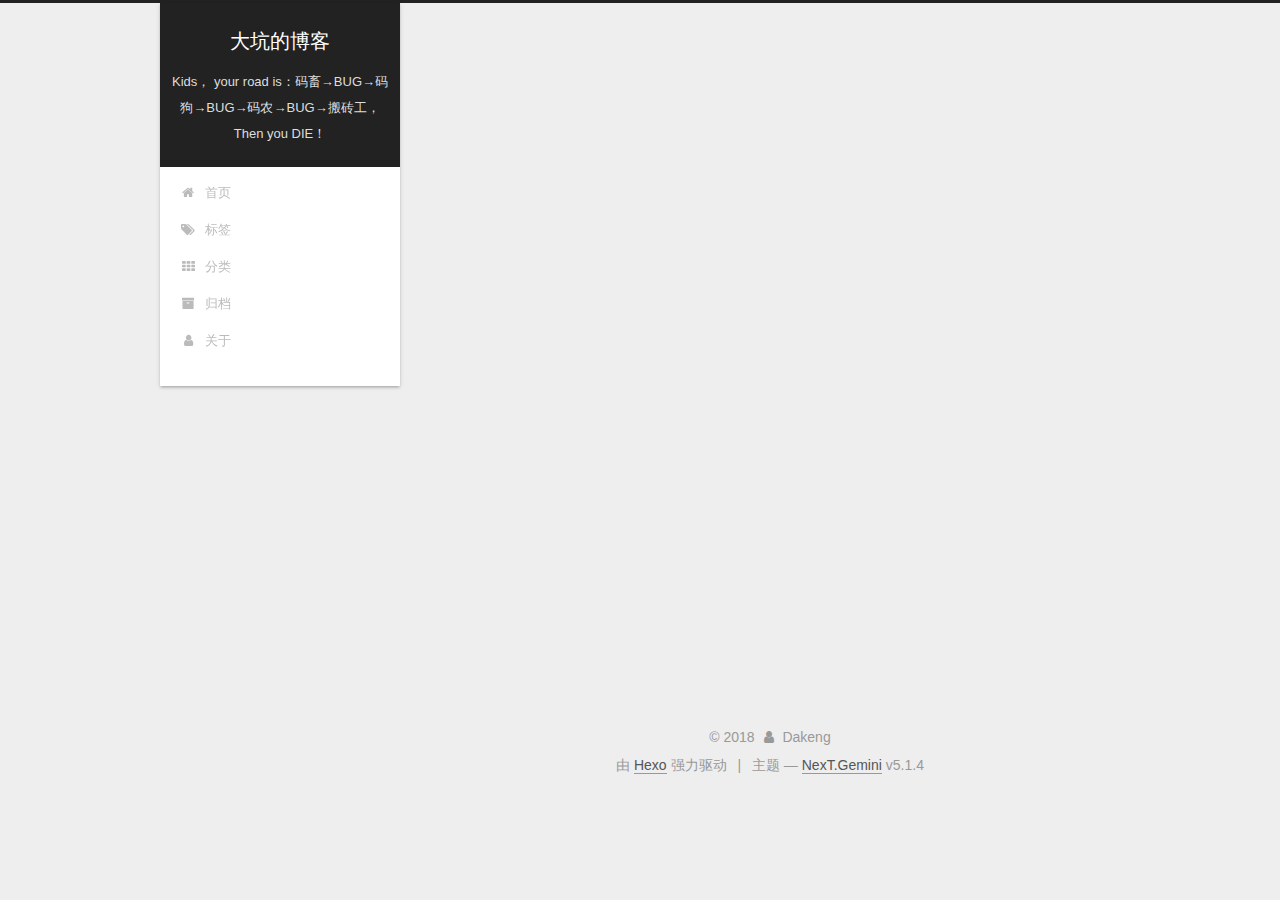
==== about/index.html @ 595e9d0f "Site updated: 2018-06-11 13:49:55" ====
<!DOCTYPE html>



  


<html class="theme-next gemini use-motion" lang="zh-Hans">
<head>
  <meta charset="UTF-8"/>
<meta http-equiv="X-UA-Compatible" content="IE=edge" />
<meta name="viewport" content="width=device-width, initial-scale=1, maximum-scale=1"/>
<meta name="theme-color" content="#222">









<meta http-equiv="Cache-Control" content="no-transform" />
<meta http-equiv="Cache-Control" content="no-siteapp" />
















  
  
  <link href="/lib/fancybox/source/jquery.fancybox.css?v=2.1.5" rel="stylesheet" type="text/css" />







<link href="/lib/font-awesome/css/font-awesome.min.css?v=4.6.2" rel="stylesheet" type="text/css" />

<link href="/css/main.css?v=5.1.4" rel="stylesheet" type="text/css" />


  <link rel="apple-touch-icon" sizes="180x180" href="/images/apple-touch-icon-next.png?v=5.1.4">


  <link rel="icon" type="image/png" sizes="32x32" href="/images/favicon-32x32-next.png?v=5.1.4">


  <link rel="icon" type="image/png" sizes="16x16" href="/images/favicon-16x16-next.png?v=5.1.4">


  <link rel="mask-icon" href="/images/logo.svg?v=5.1.4" color="#222">





  <meta name="keywords" content="Hexo, NexT" />




  


  <link rel="alternate" href="/atom.xml" title="大坑的博客" type="application/atom+xml" />






<meta name="keywords" content="MA→码">
<meta property="og:type" content="website">
<meta property="og:title" content="about">
<meta property="og:url" content="http://yoursite.com/about/index.html">
<meta property="og:site_name" content="大坑的博客">
<meta property="og:locale" content="zh-Hans">
<meta property="og:updated_time" content="2018-06-11T05:39:06.596Z">
<meta name="twitter:card" content="summary">
<meta name="twitter:title" content="about">



<script type="text/javascript" id="hexo.configurations">
  var NexT = window.NexT || {};
  var CONFIG = {
    root: '/',
    scheme: 'Gemini',
    version: '5.1.4',
    sidebar: {"position":"left","display":"post","offset":12,"b2t":false,"scrollpercent":false,"onmobile":false},
    fancybox: true,
    tabs: true,
    motion: {"enable":true,"async":false,"transition":{"post_block":"fadeIn","post_header":"slideDownIn","post_body":"slideDownIn","coll_header":"slideLeftIn","sidebar":"slideUpIn"}},
    duoshuo: {
      userId: '0',
      author: '博主'
    },
    algolia: {
      applicationID: '',
      apiKey: '',
      indexName: '',
      hits: {"per_page":10},
      labels: {"input_placeholder":"Search for Posts","hits_empty":"We didn't find any results for the search: ${query}","hits_stats":"${hits} results found in ${time} ms"}
    }
  };
</script>



  <link rel="canonical" href="http://yoursite.com/about/"/>





  <title>about | 大坑的博客</title>
  








</head>

<body itemscope itemtype="http://schema.org/WebPage" lang="zh-Hans">

  
  
    
  

  <div class="container sidebar-position-left page-post-detail">
    <div class="headband"></div>

    <header id="header" class="header" itemscope itemtype="http://schema.org/WPHeader">
      <div class="header-inner"><div class="site-brand-wrapper">
  <div class="site-meta ">
    

    <div class="custom-logo-site-title">
      <a href="/"  class="brand" rel="start">
        <span class="logo-line-before"><i></i></span>
        <span class="site-title">大坑的博客</span>
        <span class="logo-line-after"><i></i></span>
      </a>
    </div>
      
        <p class="site-subtitle">Kids， your road is：码畜→BUG→码狗→BUG→码农→BUG→搬砖工，Then you DIE！</p>
      
  </div>

  <div class="site-nav-toggle">
    <button>
      <span class="btn-bar"></span>
      <span class="btn-bar"></span>
      <span class="btn-bar"></span>
    </button>
  </div>
</div>

<nav class="site-nav">
  

  
    <ul id="menu" class="menu">
      
        
        <li class="menu-item menu-item-home">
          <a href="/" rel="section">
            
              <i class="menu-item-icon fa fa-fw fa-home"></i> <br />
            
            首页
          </a>
        </li>
      
        
        <li class="menu-item menu-item-tags">
          <a href="/tags" rel="section">
            
              <i class="menu-item-icon fa fa-fw fa-tags"></i> <br />
            
            标签
          </a>
        </li>
      
        
        <li class="menu-item menu-item-categories">
          <a href="/categories" rel="section">
            
              <i class="menu-item-icon fa fa-fw fa-th"></i> <br />
            
            分类
          </a>
        </li>
      
        
        <li class="menu-item menu-item-archives">
          <a href="/archives/" rel="section">
            
              <i class="menu-item-icon fa fa-fw fa-archive"></i> <br />
            
            归档
          </a>
        </li>
      
        
        <li class="menu-item menu-item-about">
          <a href="/about" rel="section">
            
              <i class="menu-item-icon fa fa-fw fa-user"></i> <br />
            
            关于
          </a>
        </li>
      

      
    </ul>
  

  
</nav>



 </div>
    </header>

    <main id="main" class="main">
      <div class="main-inner">
        <div class="content-wrap">
          <div id="content" class="content">
            

  <div id="posts" class="posts-expand">
    
    
    
    <div class="post-block page">
      <header class="post-header">

	<h1 class="post-title" itemprop="name headline">about</h1>



</header>

      
      
      
      <div class="post-body">
        
        
          
        
      </div>
      
      
      
    </div>
    
    
    
  </div>


          </div>
          


          

  
    <div class="comments" id="comments">
      
        <div id="gitment-container"></div>
      
    </div>

  



        </div>
        
          
  
  <div class="sidebar-toggle">
    <div class="sidebar-toggle-line-wrap">
      <span class="sidebar-toggle-line sidebar-toggle-line-first"></span>
      <span class="sidebar-toggle-line sidebar-toggle-line-middle"></span>
      <span class="sidebar-toggle-line sidebar-toggle-line-last"></span>
    </div>
  </div>

  <aside id="sidebar" class="sidebar">
    
    <div class="sidebar-inner">

      

      

      <section class="site-overview-wrap sidebar-panel sidebar-panel-active">
        <div class="site-overview">
          <div class="site-author motion-element" itemprop="author" itemscope itemtype="http://schema.org/Person">
            
              <img class="site-author-image" itemprop="image"
                src="/images/logo-header.png"
                alt="Dakeng" />
            
              <p class="site-author-name" itemprop="name">Dakeng</p>
              <p class="site-description motion-element" itemprop="description"></p>
          </div>

          <nav class="site-state motion-element">

            
              <div class="site-state-item site-state-posts">
              
                <a href="/archives/">
              
                  <span class="site-state-item-count">2</span>
                  <span class="site-state-item-name">日志</span>
                </a>
              </div>
            

            

            

          </nav>

          
            <div class="feed-link motion-element">
              <a href="/atom.xml" rel="alternate">
                <i class="fa fa-rss"></i>
                RSS
              </a>
            </div>
          

          
            <div class="links-of-author motion-element">
                
                  <span class="links-of-author-item">
                    <a href="https://github.com/jianglikun/" target="_blank" title="GitHub">
                      
                        <i class="fa fa-fw fa-github"></i>GitHub</a>
                  </span>
                
                  <span class="links-of-author-item">
                    <a href="thankyoulaojiang@163.com" target="_blank" title="E-Mail">
                      
                        <i class="fa fa-fw fa-envelope"></i>E-Mail</a>
                  </span>
                
            </div>
          

          
          

          
          

          

        </div>
      </section>

      

      

    </div>
  </aside>


        
      </div>
    </main>

    <footer id="footer" class="footer">
      <div class="footer-inner">
        <div class="copyright">&copy; <span itemprop="copyrightYear">2018</span>
  <span class="with-love">
    <i class="fa fa-user"></i>
  </span>
  <span class="author" itemprop="copyrightHolder">Dakeng</span>

  
</div>


  <div class="powered-by">由 <a class="theme-link" target="_blank" href="https://hexo.io">Hexo</a> 强力驱动</div>



  <span class="post-meta-divider">|</span>



  <div class="theme-info">主题 &mdash; <a class="theme-link" target="_blank" href="https://github.com/iissnan/hexo-theme-next">NexT.Gemini</a> v5.1.4</div>




        







        
      </div>
    </footer>

    
      <div class="back-to-top">
        <i class="fa fa-arrow-up"></i>
        
      </div>
    

    

  </div>

  

<script type="text/javascript">
  if (Object.prototype.toString.call(window.Promise) !== '[object Function]') {
    window.Promise = null;
  }
</script>









  












  
  
    <script type="text/javascript" src="/lib/jquery/index.js?v=2.1.3"></script>
  

  
  
    <script type="text/javascript" src="/lib/fastclick/lib/fastclick.min.js?v=1.0.6"></script>
  

  
  
    <script type="text/javascript" src="/lib/jquery_lazyload/jquery.lazyload.js?v=1.9.7"></script>
  

  
  
    <script type="text/javascript" src="/lib/velocity/velocity.min.js?v=1.2.1"></script>
  

  
  
    <script type="text/javascript" src="/lib/velocity/velocity.ui.min.js?v=1.2.1"></script>
  

  
  
    <script type="text/javascript" src="/lib/fancybox/source/jquery.fancybox.pack.js?v=2.1.5"></script>
  


  


  <script type="text/javascript" src="/js/src/utils.js?v=5.1.4"></script>

  <script type="text/javascript" src="/js/src/motion.js?v=5.1.4"></script>



  
  


  <script type="text/javascript" src="/js/src/affix.js?v=5.1.4"></script>

  <script type="text/javascript" src="/js/src/schemes/pisces.js?v=5.1.4"></script>



  
  <script type="text/javascript" src="/js/src/scrollspy.js?v=5.1.4"></script>
<script type="text/javascript" src="/js/src/post-details.js?v=5.1.4"></script>



  


  <script type="text/javascript" src="/js/src/bootstrap.js?v=5.1.4"></script>



  


  




	





  





  







<!-- LOCAL: You can save these files to your site and update links -->
    
        
        <link rel="stylesheet" href="https://aimingoo.github.io/gitmint/style/default.css">
        <script src="https://aimingoo.github.io/gitmint/dist/gitmint.browser.js"></script>
    
<!-- END LOCAL -->

    
      <style>
        a.gitment-editor-footer-tip { display: none; }
        .gitment-container.gitment-footer-container { display: none; }
      </style>
    

    
      <script type="text/javascript">
      function renderGitment(){
        var gitment = new Gitmint({
            id: window.location.pathname, 
            owner: 'jianglikun',
            repo: 'jianglikun.github.io',
            
            lang: "zh-Hans" || navigator.language || navigator.systemLanguage || navigator.userLanguage,
            
            oauth: {
            
            
                client_secret: '31dc654b27a78ee1be7b28fd92ef730d4f8dce0e',
            
                client_id: '66f93a54e32cdf18a67c'
            }});
        gitment.render('gitment-container');
      }

      
      renderGitment();
      
      </script>
    







  





  

  

  

  
  

  

  

  

</body>
</html>
---- css/main.css ----
/* normalize.css v3.0.2 | MIT License | git.io/normalize */
html {
  font-family: sans-serif; /* 1 */
  -ms-text-size-adjust: 100%; /* 2 */
  -webkit-text-size-adjust: 100%; /* 2 */
}
body {
  margin: 0;
}
article,
aside,
details,
figcaption,
figure,
footer,
header,
hgroup,
main,
menu,
nav,
section,
summary {
  display: block;
}
audio,
canvas,
progress,
video {
  display: inline-block; /* 1 */
  vertical-align: baseline; /* 2 */
}
audio:not([controls]) {
  display: none;
  height: 0;
}
[hidden],
template {
  display: none;
}
a {
  background-color: transparent;
}
a:active,
a:hover {
  outline: 0;
}
abbr[title] {
  border-bottom: 1px dotted;
}
b,
strong {
  font-weight: bold;
}
dfn {
  font-style: italic;
}
h1 {
  font-size: 2em;
  margin: 0.67em 0;
}
mark {
  background: #ff0;
  color: #000;
}
small {
  font-size: 80%;
}
sub,
sup {
  font-size: 75%;
  line-height: 0;
  position: relative;
  vertical-align: baseline;
}
sup {
  top: -0.5em;
}
sub {
  bottom: -0.25em;
}
img {
  border: 0;
}
svg:not(:root) {
  overflow: hidden;
}
figure {
  margin: 1em 40px;
}
hr {
  -moz-box-sizing: content-box;
  box-sizing: content-box;
  height: 0;
}
pre {
  overflow: auto;
}
code,
kbd,
pre,
samp {
  font-family: monospace, monospace;
  font-size: 1em;
}
button,
input,
optgroup,
select,
textarea {
  color: inherit; /* 1 */
  font: inherit; /* 2 */
  margin: 0; /* 3 */
}
button {
  overflow: visible;
}
button,
select {
  text-transform: none;
}
button,
html input[type="button"],
input[type="reset"],
input[type="submit"] {
  -webkit-appearance: button; /* 2 */
  cursor: pointer; /* 3 */
}
button[disabled],
html input[disabled] {
  cursor: default;
}
button::-moz-focus-inner,
input::-moz-focus-inner {
  border: 0;
  padding: 0;
}
input {
  line-height: normal;
}
input[type="checkbox"],
input[type="radio"] {
  box-sizing: border-box; /* 1 */
  padding: 0; /* 2 */
}
input[type="number"]::-webkit-inner-spin-button,
input[type="number"]::-webkit-outer-spin-button {
  height: auto;
}
input[type="search"] {
  -webkit-appearance: textfield; /* 1 */
  -moz-box-sizing: content-box;
  -webkit-box-sizing: content-box; /* 2 */
  box-sizing: content-box;
}
input[type="search"]::-webkit-search-cancel-button,
input[type="search"]::-webkit-search-decoration {
  -webkit-appearance: none;
}
fieldset {
  border: 1px solid #c0c0c0;
  margin: 0 2px;
  padding: 0.35em 0.625em 0.75em;
}
legend {
  border: 0; /* 1 */
  padding: 0; /* 2 */
}
textarea {
  overflow: auto;
}
optgroup {
  font-weight: bold;
}
table {
  border-collapse: collapse;
  border-spacing: 0;
}
td,
th {
  padding: 0;
}
::selection {
  background: #262a30;
  color: #fff;
}
body {
  position: relative;
  font-family: 'Lato', "PingFang SC", "Microsoft YaHei", sans-serif;
  font-size: 14px;
  line-height: 2;
  color: #555;
  background: #eee;
}
@media (max-width: 767px) {
  body {
    padding-right: 0 !important;
  }
}
@media (min-width: 768px) and (max-width: 991px) {
  body {
    padding-right: 0 !important;
  }
}
@media (min-width: 1600px) {
  body {
    font-size: 16px;
  }
}
h1,
h2,
h3,
h4,
h5,
h6 {
  margin: 0;
  padding: 0;
  font-weight: bold;
  line-height: 1.5;
  font-family: 'Lato', "PingFang SC", "Microsoft YaHei", sans-serif;
}
h2,
h3,
h4,
h5,
h6 {
  margin: 20px 0 15px;
}
h1 {
  font-size: 22px;
}
@media (max-width: 767px) {
  h1 {
    font-size: 18px;
  }
}
h2 {
  font-size: 20px;
}
@media (max-width: 767px) {
  h2 {
    font-size: 16px;
  }
}
h3 {
  font-size: 18px;
}
@media (max-width: 767px) {
  h3 {
    font-size: 14px;
  }
}
h4 {
  font-size: 16px;
}
@media (max-width: 767px) {
  h4 {
    font-size: 12px;
  }
}
h5 {
  font-size: 14px;
}
@media (max-width: 767px) {
  h5 {
    font-size: 10px;
  }
}
h6 {
  font-size: 12px;
}
@media (max-width: 767px) {
  h6 {
    font-size: 8px;
  }
}
p {
  margin: 0 0 20px 0;
}
a {
  color: #555;
  text-decoration: none;
  outline: none;
  border-bottom: 1px solid #999;
  word-wrap: break-word;
}
a:hover {
  color: #222;
  border-bottom-color: #222;
}
blockquote {
  margin: 0;
  padding: 0;
}
img {
  display: block;
  margin: auto;
  max-width: 100%;
  height: auto;
}
hr {
  margin: 40px 0;
  height: 3px;
  border: none;
  background-color: #ddd;
  background-image: repeating-linear-gradient(-45deg, #fff, #fff 4px, transparent 4px, transparent 8px);
}
blockquote {
  padding: 0 15px;
  color: #666;
  border-left: 4px solid #ddd;
}
blockquote cite::before {
  content: "-";
  padding: 0 5px;
}
dt {
  font-weight: 700;
}
dd {
  margin: 0;
  padding: 0;
}
kbd {
  border: 1px solid #ccc;
  border-radius: 0.2em;
  box-shadow: 0.1em 0.1em 0.2em rgba(0,0,0,0.1);
  background-color: #f9f9f9;
  font-family: inherit;
  background-image: -webkit-linear-gradient(top, #eee, #fff, #eee);
  padding: 0.1em 0.3em;
  white-space: nowrap;
}
.text-left {
  text-align: left;
}
.text-center {
  text-align: center;
}
.text-right {
  text-align: right;
}
.text-justify {
  text-align: justify;
}
.text-nowrap {
  white-space: nowrap;
}
.text-lowercase {
  text-transform: lowercase;
}
.text-uppercase {
  text-transform: uppercase;
}
.text-capitalize {
  text-transform: capitalize;
}
.center-block {
  display: block;
  margin-left: auto;
  margin-right: auto;
}
.clearfix:before,
.clearfix:after {
  content: " ";
  display: table;
}
.clearfix:after {
  clear: both;
}
.pullquote {
  width: 45%;
}
.pullquote.left {
  float: left;
  margin-left: 5px;
  margin-right: 10px;
}
.pullquote.right {
  float: right;
  margin-left: 10px;
  margin-right: 5px;
}
.affix.affix.affix {
  position: fixed;
}
.translation {
  margin-top: -20px;
  font-size: 14px;
  color: #999;
}
.scrollbar-measure {
  width: 100px;
  height: 100px;
  overflow: scroll;
  position: absolute;
  top: -9999px;
}
.use-motion .motion-element {
  opacity: 0;
}
table {
  margin: 20px 0;
  width: 100%;
  border-collapse: collapse;
  border-spacing: 0;
  border: 1px solid #ddd;
  font-size: 14px;
  table-layout: fixed;
  word-wrap: break-all;
}
table>tbody>tr:nth-of-type(odd) {
  background-color: #f9f9f9;
}
table>tbody>tr:hover {
  background-color: #f5f5f5;
}
caption,
th,
td {
  padding: 8px;
  text-align: left;
  vertical-align: middle;
  font-weight: normal;
}
th,
td {
  border-bottom: 3px solid #ddd;
  border-right: 1px solid #eee;
}
th {
  padding-bottom: 10px;
  font-weight: 700;
}
td {
  border-bottom-width: 1px;
}
html,
body {
  height: 100%;
}
.container {
  position: relative;
  min-height: 100%;
}
.header-inner {
  margin: 0 auto;
  padding: 100px 0 70px;
  width: calc(100% - 252px);
}
@media (min-width: 1600px) {
  .container .header-inner {
    width: 900px;
  }
}
.main {
  padding-bottom: 150px;
}
.main-inner {
  margin: 0 auto;
  width: calc(100% - 252px);
}
@media (min-width: 1600px) {
  .container .main-inner {
    width: 900px;
  }
}
.footer {
  position: absolute;
  left: 0;
  bottom: 0;
  width: 100%;
  min-height: 50px;
}
.footer-inner {
  box-sizing: border-box;
  margin: 20px auto;
  width: calc(100% - 252px);
}
@media (min-width: 1600px) {
  .container .footer-inner {
    width: 900px;
  }
}
pre,
.highlight {
  overflow: auto;
  margin: 20px 0;
  padding: 0;
  font-size: 13px;
  color: #c5c8c6;
  background: #1d1f21;
  line-height: 1.6;
}
pre,
code {
  font-family: consolas, Menlo, "PingFang SC", "Microsoft YaHei", monospace;
}
code {
  padding: 2px 4px;
  word-wrap: break-word;
  color: #555;
  background: #eee;
  border-radius: 3px;
  font-size: 13px;
}
pre {
  padding: 10px;
}
pre code {
  padding: 0;
  color: #c5c8c6;
  background: none;
  text-shadow: none;
}
.highlight {
  border-radius: 1px;
}
.highlight pre {
  border: none;
  margin: 0;
  padding: 10px 0;
}
.highlight table {
  margin: 0;
  width: auto;
  border: none;
}
.highlight td {
  border: none;
  padding: 0;
}
.highlight figcaption {
  font-size: 1em;
  color: #c5c8c6;
  line-height: 1em;
  margin-bottom: 1em;
}
.highlight figcaption:before,
.highlight figcaption:after {
  content: " ";
  display: table;
}
.highlight figcaption:after {
  clear: both;
}
.highlight figcaption a {
  float: right;
  color: #c5c8c6;
}
.highlight figcaption a:hover {
  border-bottom-color: #c5c8c6;
}
.highlight .gutter pre {
  padding-left: 10px;
  padding-right: 10px;
  color: #888f96;
  text-align: right;
  background-color: #000;
}
.highlight .code pre {
  width: 100%;
  padding-left: 10px;
  padding-right: 10px;
  background-color: #1d1f21;
}
.highlight .line {
  height: 20px;
}
.gutter {
  -webkit-user-select: none;
  -moz-user-select: none;
  -ms-user-select: none;
  user-select: none;
}
.gist table {
  width: auto;
}
.gist table td {
  border: none;
}
pre .deletion {
  background: #008000;
}
pre .addition {
  background: #800000;
}
pre .meta {
  color: #b294bb;
}
pre .comment {
  color: #969896;
}
pre .variable,
pre .attribute,
pre .tag,
pre .regexp,
pre .ruby .constant,
pre .xml .tag .title,
pre .xml .pi,
pre .xml .doctype,
pre .html .doctype,
pre .css .id,
pre .css .class,
pre .css .pseudo {
  color: #c66;
}
pre .number,
pre .preprocessor,
pre .built_in,
pre .literal,
pre .params,
pre .constant,
pre .command {
  color: #de935f;
}
pre .ruby .class .title,
pre .css .rules .attribute,
pre .string,
pre .value,
pre .inheritance,
pre .header,
pre .ruby .symbol,
pre .xml .cdata,
pre .special,
pre .number,
pre .formula {
  color: #b5bd68;
}
pre .title,
pre .css .hexcolor {
  color: #8abeb7;
}
pre .function,
pre .python .decorator,
pre .python .title,
pre .ruby .function .title,
pre .ruby .title .keyword,
pre .perl .sub,
pre .javascript .title,
pre .coffeescript .title {
  color: #81a2be;
}
pre .keyword,
pre .javascript .function {
  color: #b294bb;
}
.full-image.full-image.full-image.full-image {
  border: none;
  max-width: 100%;
  width: auto;
  margin: 20px auto 25px;
}
@media (min-width: 992px) {
  .full-image.full-image.full-image.full-image {
    max-width: none;
    width: 118%;
    margin: 0 -9%;
  }
}
.blockquote-center,
.page-home .post-type-quote blockquote,
.page-post-detail .post-type-quote blockquote {
  position: relative;
  margin: 40px 0;
  padding: 0;
  border-left: none;
  text-align: center;
}
.blockquote-center::before,
.page-home .post-type-quote blockquote::before,
.page-post-detail .post-type-quote blockquote::before,
.blockquote-center::after,
.page-home .post-type-quote blockquote::after,
.page-post-detail .post-type-quote blockquote::after {
  position: absolute;
  content: ' ';
  display: block;
  width: 100%;
  height: 24px;
  opacity: 0.2;
  background-repeat: no-repeat;
  background-position: 0 -6px;
  background-size: 22px 22px;
}
.blockquote-center::before,
.page-home .post-type-quote blockquote::before,
.page-post-detail .post-type-quote blockquote::before {
  top: -20px;
  background-image: url("../images/quote-l.svg");
  border-top: 1px solid #ccc;
}
.blockquote-center::after,
.page-home .post-type-quote blockquote::after,
.page-post-detail .post-type-quote blockquote::after {
  bottom: -20px;
  background-image: url("../images/quote-r.svg");
  border-bottom: 1px solid #ccc;
  background-position: 100% 8px;
}
.blockquote-center p,
.page-home .post-type-quote blockquote p,
.page-post-detail .post-type-quote blockquote p,
.blockquote-center div,
.page-home .post-type-quote blockquote div,
.page-post-detail .post-type-quote blockquote div {
  text-align: center;
}
.post .post-body .group-picture img {
  box-sizing: border-box;
  padding: 0 3px;
  border: none;
}
.post .group-picture-row {
  overflow: hidden;
  margin-top: 6px;
}
.post .group-picture-row:first-child {
  margin-top: 0;
}
.post .group-picture-column {
  float: left;
}
.page-post-detail .post-body .group-picture-column {
  float: none;
  margin-top: 10px;
  width: auto !important;
}
.page-post-detail .post-body .group-picture-column img {
  margin: 0 auto;
}
.page-archive .group-picture-container {
  overflow: hidden;
}
.page-archive .group-picture-row {
  float: left;
}
.page-archive .group-picture-row:first-child {
  margin-top: 6px;
}
.page-archive .group-picture-column {
  max-width: 150px;
  max-height: 150px;
}
.post-body .note {
  position: relative;
  padding: 15px;
  margin-bottom: 20px;
  border: 1px solid #eee;
  border-left-width: 5px;
  border-radius: 3px;
}
.post-body .note h2,
.post-body .note h3,
.post-body .note h4,
.post-body .note h5,
.post-body .note h6 {
  margin-top: 0;
  margin-bottom: 0;
  border-bottom: initial;
  padding-top: 0 !important;
}
.post-body .note p:first-child,
.post-body .note ul:first-child,
.post-body .note ol:first-child,
.post-body .note table:first-child,
.post-body .note pre:first-child,
.post-body .note blockquote:first-child {
  margin-top: 0;
}
.post-body .note p:last-child,
.post-body .note ul:last-child,
.post-body .note ol:last-child,
.post-body .note table:last-child,
.post-body .note pre:last-child,
.post-body .note blockquote:last-child {
  margin-bottom: 0;
}
.post-body .note.default {
  border-left-color: #777;
}
.post-body .note.default h2,
.post-body .note.default h3,
.post-body .note.default h4,
.post-body .note.default h5,
.post-body .note.default h6 {
  color: #777;
}
.post-body .note.primary {
  border-left-color: #6f42c1;
}
.post-body .note.primary h2,
.post-body .note.primary h3,
.post-body .note.primary h4,
.post-body .note.primary h5,
.post-body .note.primary h6 {
  color: #6f42c1;
}
.post-body .note.info {
  border-left-color: #428bca;
}
.post-body .note.info h2,
.post-body .note.info h3,
.post-body .note.info h4,
.post-body .note.info h5,
.post-body .note.info h6 {
  color: #428bca;
}
.post-body .note.success {
  border-left-color: #5cb85c;
}
.post-body .note.success h2,
.post-body .note.success h3,
.post-body .note.success h4,
.post-body .note.success h5,
.post-body .note.success h6 {
  color: #5cb85c;
}
.post-body .note.warning {
  border-left-color: #f0ad4e;
}
.post-body .note.warning h2,
.post-body .note.warning h3,
.post-body .note.warning h4,
.post-body .note.warning h5,
.post-body .note.warning h6 {
  color: #f0ad4e;
}
.post-body .note.danger {
  border-left-color: #d9534f;
}
.post-body .note.danger h2,
.post-body .note.danger h3,
.post-body .note.danger h4,
.post-body .note.danger h5,
.post-body .note.danger h6 {
  color: #d9534f;
}
.post-body .label {
  display: inline;
  padding: 0 2px;
  white-space: nowrap;
}
.post-body .label.default {
  background-color: #f0f0f0;
}
.post-body .label.primary {
  background-color: #efe6f7;
}
.post-body .label.info {
  background-color: #e5f2f8;
}
.post-body .label.success {
  background-color: #e7f4e9;
}
.post-body .label.warning {
  background-color: #fcf6e1;
}
.post-body .label.danger {
  background-color: #fae8eb;
}
.post-body .tabs {
  position: relative;
  display: block;
  margin-bottom: 20px;
  padding-top: 10px;
}
.post-body .tabs ul.nav-tabs {
  margin: 0;
  padding: 0;
  display: flex;
  margin-bottom: -1px;
}
@media (max-width: 413px) {
  .post-body .tabs ul.nav-tabs {
    display: block;
    margin-bottom: 5px;
  }
}
.post-body .tabs ul.nav-tabs li.tab {
  list-style-type: none !important;
  margin: 0 0.25em 0 0;
  border-top: 3px solid transparent;
  border-left: 1px solid transparent;
  border-right: 1px solid transparent;
}
@media (max-width: 413px) {
  .post-body .tabs ul.nav-tabs li.tab {
    margin: initial;
    border-top: 1px solid transparent;
    border-left: 3px solid transparent;
    border-right: 1px solid transparent;
    border-bottom: 1px solid transparent;
  }
}
.post-body .tabs ul.nav-tabs li.tab a {
  outline: 0;
  border-bottom: initial;
  display: block;
  line-height: 1.8em;
  padding: 0.25em 0.75em;
  transition-duration: 0.2s;
  transition-timing-function: ease-out;
  transition-delay: 0s;
}
.post-body .tabs ul.nav-tabs li.tab a i {
  width: 1.285714285714286em;
}
.post-body .tabs ul.nav-tabs li.tab.active {
  border-top: 3px solid #fc6423;
  border-left: 1px solid #ddd;
  border-right: 1px solid #ddd;
  background-color: #fff;
}
@media (max-width: 413px) {
  .post-body .tabs ul.nav-tabs li.tab.active {
    border-top: 1px solid #ddd;
    border-left: 3px solid #fc6423;
    border-right: 1px solid #ddd;
    border-bottom: 1px solid #ddd;
  }
}
.post-body .tabs ul.nav-tabs li.tab.active a {
  cursor: default;
  color: #555;
}
.post-body .tabs .tab-content {
  background-color: #fff;
}
.post-body .tabs .tab-content .tab-pane {
  border: 1px solid #ddd;
  padding: 20px 20px 0 20px;
}
.post-body .tabs .tab-content .tab-pane:not(.active) {
  display: none !important;
}
.post-body .tabs .tab-content .tab-pane.active {
  display: block !important;
}
.btn {
  display: inline-block;
  padding: 0 20px;
  font-size: 14px;
  color: #555;
  background: #fff;
  border: 2px solid #555;
  text-decoration: none;
  border-radius: 2px;
  transition-property: background-color;
  transition-duration: 0.2s;
  transition-timing-function: ease-in-out;
  transition-delay: 0s;
  line-height: 2;
}
.btn:hover {
  border-color: #222;
  color: #fff;
  background: #222;
}
.btn +.btn {
  margin: 0 0 8px 8px;
}
.btn .fa-fw {
  width: 1.285714285714286em;
  text-align: left;
}
.btn-bar {
  display: block;
  width: 22px;
  height: 2px;
  background: #555;
  border-radius: 1px;
}
.btn-bar+.btn-bar {
  margin-top: 4px;
}
.pagination {
  margin: 120px 0 40px;
  text-align: center;
  border-top: 1px solid #eee;
}
.page-number-basic,
.pagination .prev,
.pagination .next,
.pagination .page-number,
.pagination .space {
  display: inline-block;
  position: relative;
  top: -1px;
  margin: 0 10px;
  padding: 0 11px;
}
@media (max-width: 767px) {
  .page-number-basic,
  .pagination .prev,
  .pagination .next,
  .pagination .page-number,
  .pagination .space {
    margin: 0 5px;
  }
}
.pagination .prev,
.pagination .next,
.pagination .page-number {
  border-bottom: 0;
  border-top: 1px solid #eee;
  transition-property: border-color;
  transition-duration: 0.2s;
  transition-timing-function: ease-in-out;
  transition-delay: 0s;
}
.pagination .prev:hover,
.pagination .next:hover,
.pagination .page-number:hover {
  border-top-color: #222;
}
.pagination .space {
  padding: 0;
  margin: 0;
}
.pagination .prev {
  margin-left: 0;
}
.pagination .next {
  margin-right: 0;
}
.pagination .page-number.current {
  color: #fff;
  background: #ccc;
  border-top-color: #ccc;
}
@media (max-width: 767px) {
  .pagination {
    border-top: none;
  }
  .pagination .prev,
  .pagination .next,
  .pagination .page-number {
    margin-bottom: 10px;
    border-top: 0;
    border-bottom: 1px solid #eee;
    padding: 0 10px;
  }
  .pagination .prev:hover,
  .pagination .next:hover,
  .pagination .page-number:hover {
    border-bottom-color: #222;
  }
}
.comments {
  margin: 60px 20px 0;
}
.tag-cloud {
  text-align: center;
}
.tag-cloud a {
  display: inline-block;
  margin: 10px;
}
.back-to-top {
  box-sizing: border-box;
  position: fixed;
  bottom: -100px;
  right: 30px;
  z-index: 1050;
  padding: 0 6px;
  width: 24px;
  background: #222;
  font-size: 12px;
  opacity: 0.6;
  color: #fff;
  cursor: pointer;
  text-align: center;
  -webkit-transform: translateZ(0);
  transition-property: bottom;
  transition-duration: 0.2s;
  transition-timing-function: ease-in-out;
  transition-delay: 0s;
}
@media (min-width: 768px) and (max-width: 991px) {
  .back-to-top {
    display: none !important;
  }
}
@media (max-width: 767px) {
  .back-to-top {
    display: none !important;
  }
}
.back-to-top.back-to-top-on {
  bottom: 30px;
}
.header {
  background: transparent;
}
.header-inner {
  position: relative;
}
.headband {
  height: 3px;
  background: #222;
}
.site-meta {
  margin: 0;
  text-align: center;
}
@media (max-width: 767px) {
  .site-meta {
    text-align: center;
  }
}
.brand {
  position: relative;
  display: inline-block;
  padding: 0 40px;
  color: #fff;
  background: #222;
  border-bottom: none;
}
.brand:hover {
  color: #fff;
}
.logo {
  display: inline-block;
  margin-right: 5px;
  line-height: 36px;
  vertical-align: top;
}
.site-title {
  display: inline-block;
  vertical-align: top;
  line-height: 36px;
  font-size: 20px;
  font-weight: normal;
  font-family: 'Lato', "PingFang SC", "Microsoft YaHei", sans-serif;
}
.site-subtitle {
  margin-top: 10px;
  font-size: 13px;
  color: #ddd;
}
.use-motion .brand {
  opacity: 0;
}
.use-motion .logo,
.use-motion .site-title,
.use-motion .site-subtitle {
  opacity: 0;
  position: relative;
  top: -10px;
}
.site-nav-toggle {
  display: none;
  position: absolute;
  top: 10px;
  left: 10px;
}
@media (max-width: 767px) {
  .site-nav-toggle {
    display: block;
  }
}
.site-nav-toggle button {
  margin-top: 2px;
  padding: 9px 10px;
  background: transparent;
  border: none;
}
@media (max-width: 767px) {
  .site-nav {
    display: none;
    margin: 0 -10px;
    padding: 0 10px;
    clear: both;
    border-top: 1px solid #ddd;
  }
}
@media (min-width: 768px) and (max-width: 991px) {
  .site-nav {
    display: block !important;
  }
}
@media (min-width: 992px) {
  .site-nav {
    display: block !important;
  }
}
.menu {
  margin-top: 20px;
  padding-left: 0;
  text-align: center;
}
.menu .menu-item {
  display: inline-block;
  margin: 0 10px;
  list-style: none;
}
@media screen and (max-width: 767px) {
  .menu .menu-item {
    margin-top: 10px;
  }
}
.menu .menu-item a {
  display: block;
  font-size: 13px;
  line-height: inherit;
  border-bottom: 1px solid transparent;
  transition-property: border-color;
  transition-duration: 0.2s;
  transition-timing-function: ease-in-out;
  transition-delay: 0s;
}
.menu .menu-item a:hover,
.menu-item-active a {
  border-bottom-color: #222;
}
.menu .menu-item .fa {
  margin-right: 5px;
}
.use-motion .menu-item {
  opacity: 0;
}
.post-body {
  font-family: 'Lato', "PingFang SC", "Microsoft YaHei", sans-serif;
}
@media (max-width: 767px) {
  .post-body {
    word-break: break-word;
  }
}
.post-body .fancybox img {
  display: block !important;
  margin: 0 auto;
  cursor: pointer;
  cursor: zoom-in;
  cursor: -webkit-zoom-in;
}
.post-body .image-caption,
.post-body .figure .caption {
  margin: -20px auto 15px;
  text-align: center;
  font-size: 14px;
  color: #999;
  font-weight: bold;
  line-height: 1;
}
.post-sticky-flag {
  display: inline-block;
  font-size: 16px;
  -ms-transform: rotate(30deg);
  -webkit-transform: rotate(30deg);
  -moz-transform: rotate(30deg);
  -ms-transform: rotate(30deg);
  -o-transform: rotate(30deg);
  transform: rotate(30deg);
}
.use-motion .post-block,
.use-motion .pagination,
.use-motion .comments {
  opacity: 0;
}
.use-motion .post-header {
  opacity: 0;
}
.use-motion .post-body {
  opacity: 0;
}
.use-motion .collection-title {
  opacity: 0;
}
.posts-expand {
  padding-top: 40px;
}
@media (max-width: 767px) {
  .posts-expand {
    margin: 0 20px;
  }
  .post-body pre .gutter pre {
    padding-right: 10px;
  }
  .post-body .highlight {
    margin-left: 0px;
    margin-right: 0px;
    padding: 0;
  }
  .post-body .highlight .gutter pre {
    padding-right: 10px;
  }
}
@media (min-width: 992px) {
  .posts-expand .post-body {
    text-align: justify;
  }
}
.posts-expand .post-body h2,
.posts-expand .post-body h3,
.posts-expand .post-body h4,
.posts-expand .post-body h5,
.posts-expand .post-body h6 {
  padding-top: 10px;
}
.posts-expand .post-body h2 .header-anchor,
.posts-expand .post-body h3 .header-anchor,
.posts-expand .post-body h4 .header-anchor,
.posts-expand .post-body h5 .header-anchor,
.posts-expand .post-body h6 .header-anchor {
  float: right;
  margin-left: 10px;
  color: #ccc;
  border-bottom-style: none;
  visibility: hidden;
}
.posts-expand .post-body h2 .header-anchor:hover,
.posts-expand .post-body h3 .header-anchor:hover,
.posts-expand .post-body h4 .header-anchor:hover,
.posts-expand .post-body h5 .header-anchor:hover,
.posts-expand .post-body h6 .header-anchor:hover {
  color: inherit;
}
.posts-expand .post-body h2:hover .header-anchor,
.posts-expand .post-body h3:hover .header-anchor,
.posts-expand .post-body h4:hover .header-anchor,
.posts-expand .post-body h5:hover .header-anchor,
.posts-expand .post-body h6:hover .header-anchor {
  visibility: visible;
}
.posts-expand .post-body ul li {
  list-style: circle;
}
.posts-expand .post-body img {
  box-sizing: border-box;
  margin: auto;
  padding: 3px;
  border: 1px solid #ddd;
}
.posts-expand .post-body .fancybox img {
  margin: 0 auto 25px;
}
@media (max-width: 767px) {
  .posts-collapse {
    margin: 0 20px;
  }
  .posts-collapse .post-title,
  .posts-collapse .post-meta {
    display: block;
    width: auto;
    text-align: left;
  }
}
.posts-collapse {
  position: relative;
  z-index: 1010;
  margin-left: 55px;
}
.posts-collapse::after {
  content: " ";
  position: absolute;
  top: 20px;
  left: 0;
  margin-left: -2px;
  width: 4px;
  height: 100%;
  background: #f5f5f5;
  z-index: -1;
}
@media (max-width: 767px) {
  .posts-collapse {
    margin: 0 20px;
  }
}
.posts-collapse .collection-title {
  position: relative;
  margin: 60px 0;
}
.posts-collapse .collection-title h1,
.posts-collapse .collection-title h2 {
  margin-left: 20px;
}
.posts-collapse .collection-title small {
  color: #bbb;
  margin-left: 5px;
}
.posts-collapse .collection-title::before {
  content: " ";
  position: absolute;
  left: 0;
  top: 50%;
  margin-left: -4px;
  margin-top: -4px;
  width: 8px;
  height: 8px;
  background: #bbb;
  border-radius: 50%;
}
.posts-collapse .post {
  margin: 30px 0;
}
.posts-collapse .post-header {
  position: relative;
  transition-duration: 0.2s;
  transition-timing-function: ease-in-out;
  transition-delay: 0s;
  transition-property: border;
  border-bottom: 1px dashed #ccc;
}
.posts-collapse .post-header::before {
  content: " ";
  position: absolute;
  left: 0;
  top: 12px;
  width: 6px;
  height: 6px;
  margin-left: -4px;
  background: #bbb;
  border-radius: 50%;
  border: 1px solid #fff;
  transition-duration: 0.2s;
  transition-timing-function: ease-in-out;
  transition-delay: 0s;
  transition-property: background;
}
.posts-collapse .post-header:hover {
  border-bottom-color: #666;
}
.posts-collapse .post-header:hover::before {
  background: #222;
}
.posts-collapse .post-meta {
  position: absolute;
  font-size: 12px;
  left: 20px;
  top: 5px;
}
.posts-collapse .post-comments-count {
  display: none;
}
.posts-collapse .post-title {
  margin-left: 60px;
  font-size: 16px;
  font-weight: normal;
  line-height: inherit;
}
.posts-collapse .post-title::after {
  margin-left: 3px;
  opacity: 0.6;
}
.posts-collapse .post-title a {
  color: #666;
  border-bottom: none;
}
.page-home .post-type-quote .post-header,
.page-post-detail .post-type-quote .post-header,
.page-home .post-type-quote .post-tags,
.page-post-detail .post-type-quote .post-tags {
  display: none;
}
.posts-expand .post-title {
  text-align: center;
  word-break: break-word;
  font-weight: 400;
}
.posts-expand .post-title-link {
  display: inline-block;
  position: relative;
  color: #555;
  border-bottom: none;
  line-height: 1.2;
  vertical-align: top;
}
.posts-expand .post-title-link::before {
  content: "";
  position: absolute;
  width: 100%;
  height: 2px;
  bottom: 0;
  left: 0;
  background-color: #000;
  visibility: hidden;
  -webkit-transform: scaleX(0);
  -moz-transform: scaleX(0);
  -ms-transform: scaleX(0);
  -o-transform: scaleX(0);
  transform: scaleX(0);
  transition-duration: 0.2s;
  transition-timing-function: ease-in-out;
  transition-delay: 0s;
}
.posts-expand .post-title-link:hover::before {
  visibility: visible;
  -webkit-transform: scaleX(1);
  -moz-transform: scaleX(1);
  -ms-transform: scaleX(1);
  -o-transform: scaleX(1);
  transform: scaleX(1);
}
.posts-expand .post-title-link .fa {
  font-size: 16px;
}
.posts-expand .post-meta {
  margin: 3px 0 60px 0;
  color: #999;
  font-family: 'Lato', "PingFang SC", "Microsoft YaHei", sans-serif;
  font-size: 12px;
  text-align: center;
}
.posts-expand .post-meta .post-category-list {
  display: inline-block;
  margin: 0;
  padding: 3px;
}
.posts-expand .post-meta .post-category-list-link {
  color: #999;
}
.posts-expand .post-meta .post-description {
  font-size: 14px;
  margin-top: 2px;
}
.post-meta-divider {
  margin: 0 0.5em;
}
.post-meta-item-icon {
  margin-right: 3px;
}
@media (min-width: 768px) and (max-width: 991px) {
  .post-meta-item-icon {
    display: inline-block;
  }
}
@media (max-width: 767px) {
  .post-meta-item-icon {
    display: inline-block;
  }
}
@media (min-width: 768px) and (max-width: 991px) {
  .post-meta-item-text {
    display: none;
  }
}
@media (max-width: 767px) {
  .post-meta-item-text {
    display: none;
  }
}
@media (max-width: 767px) {
  .posts-expand .post-comments-count {
    display: none;
  }
}
.post-button {
  margin-top: 40px;
}
.posts-expand .post-tags {
  margin-top: 40px;
  text-align: center;
}
.posts-expand .post-tags a {
  display: inline-block;
  margin-right: 10px;
  font-size: 13px;
}
.post-nav {
  display: table;
  margin-top: 15px;
  width: 100%;
  border-top: 1px solid #eee;
}
.post-nav-divider {
  display: table-cell;
  width: 10%;
}
.post-nav-item {
  display: table-cell;
  padding: 10px 0 0 0;
  width: 45%;
  vertical-align: top;
}
.post-nav-item a {
  position: relative;
  display: block;
  line-height: 25px;
  font-size: 14px;
  color: #555;
  border-bottom: none;
}
.post-nav-item a:hover {
  color: #222;
  border-bottom: none;
}
.post-nav-item a:active {
  top: 2px;
}
.post-nav-item .fa {
  position: absolute;
  top: 8px;
  left: 0;
  font-size: 12px;
}
.post-nav-next a {
  padding-left: 15px;
}
.post-nav-prev {
  text-align: right;
}
.post-nav-prev a {
  padding-right: 15px;
}
.post-nav-prev .fa {
  right: 0;
  left: auto;
}
.posts-expand .post-eof {
  display: block;
  margin: 80px auto 60px;
  width: 8%;
  height: 1px;
  background: #ccc;
  text-align: center;
}
.post:last-child .post-eof.post-eof.post-eof {
  display: none;
}
.post-gallery {
  display: table;
  table-layout: fixed;
  width: 100%;
  border-collapse: separate;
}
.post-gallery-row {
  display: table-row;
}
.post-gallery .post-gallery-img {
  display: table-cell;
  text-align: center;
  vertical-align: middle;
  border: none;
}
.post-gallery .post-gallery-img img {
  max-width: 100%;
  max-height: 100%;
  border: none;
}
.fancybox-close,
.fancybox-close:hover {
  border: none;
}
.rtl.post-body p,
.rtl.post-body a,
.rtl.post-body h1,
.rtl.post-body h2,
.rtl.post-body h3,
.rtl.post-body h4,
.rtl.post-body h5,
.rtl.post-body h6,
.rtl.post-body li,
.rtl.post-body ul,
.rtl.post-body ol {
  direction: rtl;
  font-family: UKIJ Ekran;
}
.rtl.post-title {
  font-family: UKIJ Ekran;
}
.sidebar {
  position: fixed;
  right: 0;
  top: 0;
  bottom: 0;
  width: 0;
  z-index: 1040;
  box-shadow: inset 0 2px 6px #000;
  background: #222;
  -webkit-transform: translateZ(0);
}
.sidebar a {
  color: #999;
  border-bottom-color: #555;
}
.sidebar a:hover {
  color: #eee;
}
@media (min-width: 768px) and (max-width: 991px) {
  .sidebar {
    display: none !important;
  }
}
@media (max-width: 767px) {
  .sidebar {
    display: none !important;
  }
}
.sidebar-inner {
  position: relative;
  padding: 20px 10px;
  color: #999;
  text-align: center;
}
.site-overview-wrap {
  overflow: hidden;
}
.site-overview {
  overflow-y: auto;
  overflow-x: hidden;
}
.sidebar-toggle {
  position: fixed;
  right: 30px;
  bottom: 45px;
  width: 14px;
  height: 14px;
  padding: 5px;
  background: #222;
  line-height: 0;
  z-index: 1050;
  cursor: pointer;
  -webkit-transform: translateZ(0);
}
@media (min-width: 768px) and (max-width: 991px) {
  .sidebar-toggle {
    display: none !important;
  }
}
@media (max-width: 767px) {
  .sidebar-toggle {
    display: none !important;
  }
}
.sidebar-toggle-line {
  position: relative;
  display: inline-block;
  vertical-align: top;
  height: 2px;
  width: 100%;
  background: #fff;
  margin-top: 3px;
}
.sidebar-toggle-line:first-child {
  margin-top: 0;
}
.site-author-image {
  display: block;
  margin: 0 auto;
  padding: 2px;
  max-width: 120px;
  height: auto;
  border: 1px solid #eee;
}
.site-author-name {
  margin: 0;
  text-align: center;
  color: #222;
  font-weight: 600;
}
.site-description {
  margin-top: 0;
  text-align: center;
  font-size: 13px;
  color: #999;
}
.site-state {
  overflow: hidden;
  line-height: 1.4;
  white-space: nowrap;
  text-align: center;
}
.site-state-item {
  display: inline-block;
  padding: 0 15px;
  border-left: 1px solid #eee;
}
.site-state-item:first-child {
  border-left: none;
}
.site-state-item a {
  border-bottom: none;
}
.site-state-item-count {
  display: block;
  text-align: center;
  color: inherit;
  font-weight: 600;
  font-size: 16px;
}
.site-state-item-name {
  font-size: 13px;
  color: #999;
}
.feed-link {
  margin-top: 20px;
}
.feed-link a {
  display: inline-block;
  padding: 0 15px;
  color: #fc6423;
  border: 1px solid #fc6423;
  border-radius: 4px;
}
.feed-link a i {
  color: #fc6423;
  font-size: 14px;
}
.feed-link a:hover {
  color: #fff;
  background: #fc6423;
}
.feed-link a:hover i {
  color: #fff;
}
.links-of-author {
  margin-top: 20px;
}
.links-of-author a {
  display: inline-block;
  vertical-align: middle;
  margin-right: 10px;
  margin-bottom: 10px;
  border-bottom-color: #555;
  font-size: 13px;
}
.links-of-author a:before {
  display: inline-block;
  vertical-align: middle;
  margin-right: 3px;
  content: " ";
  width: 4px;
  height: 4px;
  border-radius: 50%;
  background: #85b513;
}
.links-of-blogroll {
  font-size: 13px;
}
.links-of-blogroll-title {
  margin-top: 20px;
  font-size: 14px;
  font-weight: 600;
}
.links-of-blogroll-list {
  margin: 0;
  padding: 0;
  list-style: none;
}
.links-of-blogroll-item {
  padding: 2px 10px;
}
.links-of-blogroll-item a {
  max-width: 280px;
  box-sizing: border-box;
  display: inline-block;
  overflow: hidden;
  white-space: nowrap;
  text-overflow: ellipsis;
}
.sidebar-nav {
  margin: 0 0 20px;
  padding-left: 0;
}
.sidebar-nav li {
  display: inline-block;
  cursor: pointer;
  border-bottom: 1px solid transparent;
  font-size: 14px;
  color: #555;
}
.sidebar-nav li:hover {
  color: #fc6423;
}
.page-post-detail .sidebar-nav-toc {
  padding: 0 5px;
}
.page-post-detail .sidebar-nav-overview {
  margin-left: 10px;
}
.sidebar-nav .sidebar-nav-active {
  color: #fc6423;
  border-bottom-color: #fc6423;
}
.sidebar-nav .sidebar-nav-active:hover {
  color: #fc6423;
}
.sidebar-panel {
  display: none;
}
.sidebar-panel-active {
  display: block;
}
.post-toc-empty {
  font-size: 14px;
  color: #666;
}
.post-toc-wrap {
  overflow: hidden;
}
.post-toc {
  overflow: auto;
}
.post-toc ol {
  margin: 0;
  padding: 0 2px 5px 10px;
  text-align: left;
  list-style: none;
  font-size: 14px;
}
.post-toc ol > ol {
  padding-left: 0;
}
.post-toc ol a {
  transition-duration: 0.2s;
  transition-timing-function: ease-in-out;
  transition-delay: 0s;
  transition-property: all;
  color: #666;
  border-bottom-color: #ccc;
}
.post-toc ol a:hover {
  color: #000;
  border-bottom-color: #000;
}
.post-toc .nav-item {
  overflow: hidden;
  text-overflow: ellipsis;
  text-align: justify;
  white-space: nowrap;
  line-height: 1.8;
}
.post-toc .nav .nav-child {
  display: none;
}
.post-toc .nav .active > .nav-child {
  display: block;
}
.post-toc .nav .active-current > .nav-child {
  display: block;
}
.post-toc .nav .active-current > .nav-child > .nav-item {
  display: block;
}
.post-toc .nav .active > a {
  color: #fc6423;
  border-bottom-color: #fc6423;
}
.post-toc .nav .active-current > a {
  color: #fc6423;
}
.post-toc .nav .active-current > a:hover {
  color: #fc6423;
}
.footer {
  font-size: 14px;
  color: #999;
}
.footer img {
  border: none;
}
.footer-inner {
  text-align: center;
}
.with-love {
  display: inline-block;
  margin: 0 5px;
}
.powered-by,
.theme-info {
  display: inline-block;
}
.cc-license {
  margin-top: 10px;
  text-align: center;
}
.cc-license .cc-opacity {
  opacity: 0.7;
  border-bottom: none;
}
.cc-license .cc-opacity:hover {
  opacity: 0.9;
}
.cc-license img {
  display: inline-block;
}
.theme-next #ds-thread #ds-reset {
  color: #555;
}
.theme-next #ds-thread #ds-reset .ds-replybox {
  margin-bottom: 30px;
}
.theme-next #ds-thread #ds-reset .ds-replybox .ds-avatar,
.theme-next #ds-reset .ds-avatar img {
  box-shadow: none;
}
.theme-next #ds-thread #ds-reset .ds-textarea-wrapper {
  border-color: #c7d4e1;
  background: none;
  border-top-right-radius: 3px;
  border-top-left-radius: 3px;
}
.theme-next #ds-thread #ds-reset .ds-textarea-wrapper textarea {
  height: 60px;
}
.theme-next #ds-reset .ds-rounded-top {
  border-radius: 0;
}
.theme-next #ds-thread #ds-reset .ds-post-toolbar {
  box-sizing: border-box;
  border: 1px solid #c7d4e1;
  background: #f6f8fa;
}
.theme-next #ds-thread #ds-reset .ds-post-options {
  height: 40px;
  border: none;
  background: none;
}
.theme-next #ds-thread #ds-reset .ds-toolbar-buttons {
  top: 11px;
}
.theme-next #ds-thread #ds-reset .ds-sync {
  top: 5px;
}
.theme-next #ds-thread #ds-reset .ds-post-button {
  top: 4px;
  right: 5px;
  width: 90px;
  height: 30px;
  border: 1px solid #c5ced7;
  border-radius: 3px;
  background-image: linear-gradient(#fbfbfc, #f5f7f9);
  color: #60676d;
}
.theme-next #ds-thread #ds-reset .ds-post-button:hover {
  background-position: 0 -30px;
  color: #60676d;
}
.theme-next #ds-thread #ds-reset .ds-comments-info {
  padding: 10px 0;
}
.theme-next #ds-thread #ds-reset .ds-sort {
  display: none;
}
.theme-next #ds-thread #ds-reset li.ds-tab a.ds-current {
  border: none;
  background: #f6f8fa;
  color: #60676d;
}
.theme-next #ds-thread #ds-reset li.ds-tab a.ds-current:hover {
  background-color: #e9f0f7;
  color: #60676d;
}
.theme-next #ds-thread #ds-reset li.ds-tab a {
  border-radius: 2px;
  padding: 5px;
}
.theme-next #ds-thread #ds-reset .ds-login-buttons p {
  color: #999;
  line-height: 36px;
}
.theme-next #ds-thread #ds-reset .ds-login-buttons .ds-service-list li {
  height: 28px;
}
.theme-next #ds-thread #ds-reset .ds-service-list a {
  background: none;
  padding: 5px;
  border: 1px solid;
  border-radius: 3px;
  text-align: center;
}
.theme-next #ds-thread #ds-reset .ds-service-list a:hover {
  color: #fff;
  background: #666;
}
.theme-next #ds-thread #ds-reset .ds-service-list .ds-weibo {
  color: #fc9b00;
  border-color: #fc9b00;
}
.theme-next #ds-thread #ds-reset .ds-service-list .ds-weibo:hover {
  background: #fc9b00;
}
.theme-next #ds-thread #ds-reset .ds-service-list .ds-qq {
  color: #60a3ec;
  border-color: #60a3ec;
}
.theme-next #ds-thread #ds-reset .ds-service-list .ds-qq:hover {
  background: #60a3ec;
}
.theme-next #ds-thread #ds-reset .ds-service-list .ds-renren {
  color: #2e7ac4;
  border-color: #2e7ac4;
}
.theme-next #ds-thread #ds-reset .ds-service-list .ds-renren:hover {
  background: #2e7ac4;
}
.theme-next #ds-thread #ds-reset .ds-service-list .ds-douban {
  color: #37994c;
  border-color: #37994c;
}
.theme-next #ds-thread #ds-reset .ds-service-list .ds-douban:hover {
  background: #37994c;
}
.theme-next #ds-thread #ds-reset .ds-service-list .ds-kaixin {
  color: #fef20d;
  border-color: #fef20d;
}
.theme-next #ds-thread #ds-reset .ds-service-list .ds-kaixin:hover {
  background: #fef20d;
}
.theme-next #ds-thread #ds-reset .ds-service-list .ds-netease {
  color: #f00;
  border-color: #f00;
}
.theme-next #ds-thread #ds-reset .ds-service-list .ds-netease:hover {
  background: #f00;
}
.theme-next #ds-thread #ds-reset .ds-service-list .ds-sohu {
  color: #ffcb05;
  border-color: #ffcb05;
}
.theme-next #ds-thread #ds-reset .ds-service-list .ds-sohu:hover {
  background: #ffcb05;
}
.theme-next #ds-thread #ds-reset .ds-service-list .ds-baidu {
  color: #2831e0;
  border-color: #2831e0;
}
.theme-next #ds-thread #ds-reset .ds-service-list .ds-baidu:hover {
  background: #2831e0;
}
.theme-next #ds-thread #ds-reset .ds-service-list .ds-google {
  color: #166bec;
  border-color: #166bec;
}
.theme-next #ds-thread #ds-reset .ds-service-list .ds-google:hover {
  background: #166bec;
}
.theme-next #ds-thread #ds-reset .ds-service-list .ds-weixin {
  color: #00ce0d;
  border-color: #00ce0d;
}
.theme-next #ds-thread #ds-reset .ds-service-list .ds-weixin:hover {
  background: #00ce0d;
}
.theme-next #ds-thread #ds-reset .ds-service-list .ds-more-services {
  border: none;
}
.theme-next #ds-thread #ds-reset .ds-service-list .ds-more-services:hover {
  background: none;
}
.theme-next #ds-reset .duoshuo-ua-admin {
  display: inline-block;
  color: #f00;
}
.theme-next #ds-reset .duoshuo-ua-platform,
.theme-next #ds-reset .duoshuo-ua-browser {
  color: #ccc;
}
.theme-next #ds-reset .duoshuo-ua-platform .fa,
.theme-next #ds-reset .duoshuo-ua-browser .fa {
  display: inline-block;
  margin-right: 3px;
}
.theme-next #ds-reset .duoshuo-ua-separator {
  display: inline-block;
  margin-left: 5px;
}
.theme-next .this_ua {
  background-color: #ccc !important;
  border-radius: 4px;
  padding: 0 5px !important;
  margin: 1px 1px !important;
  border: 1px solid #bbb !important;
  color: #fff;
  display: inline-block !important;
}
.theme-next .this_ua.admin {
  background-color: #d9534f !important;
  border-color: #d9534f !important;
}
.theme-next .this_ua.platform.iOS,
.theme-next .this_ua.platform.Mac,
.theme-next .this_ua.platform.Windows {
  background-color: #39b3d7 !important;
  border-color: #46b8da !important;
}
.theme-next .this_ua.platform.Linux {
  background-color: #3a3a3a !important;
  border-color: #1f1f1f !important;
}
.theme-next .this_ua.platform.Android {
  background-color: #00c47d !important;
  border-color: #01b171 !important;
}
.theme-next .this_ua.browser.Mobile,
.theme-next .this_ua.browser.Chrome {
  background-color: #5cb85c !important;
  border-color: #4cae4c !important;
}
.theme-next .this_ua.browser.Firefox {
  background-color: #f0ad4e !important;
  border-color: #eea236 !important;
}
.theme-next .this_ua.browser.Maxthon,
.theme-next .this_ua.browser.IE {
  background-color: #428bca !important;
  border-color: #357ebd !important;
}
.theme-next .this_ua.browser.baidu,
.theme-next .this_ua.browser.UCBrowser,
.theme-next .this_ua.browser.Opera {
  background-color: #d9534f !important;
  border-color: #d43f3a !important;
}
.theme-next .this_ua.browser.Android,
.theme-next .this_ua.browser.QQBrowser {
  background-color: #78ace9 !important;
  border-color: #4cae4c !important;
}
#gitment-display-button {
  display: inline-block;
  padding: 0 15px;
  color: #0a9caf;
  cursor: pointer;
  font-size: 14px;
  border: 1px solid #0a9caf;
  border-radius: 4px;
}
#gitment-display-button:hover {
  color: #fff;
  background: #0a9caf;
}
.post-spread {
  margin-top: 20px;
  text-align: center;
}
.jiathis_style {
  display: inline-block;
}
.jiathis_style a {
  border: none;
}
.fa {
  font-family: FontAwesome !important;
}
.post-spread {
  margin-top: 20px;
  text-align: center;
}
.bdshare-slide-button-box a {
  border: none;
}
.bdsharebuttonbox {
  display: inline-block;
}
.bdsharebuttonbox a {
  border: none;
}
.local-search-pop-overlay {
  position: fixed;
  width: 100%;
  height: 100%;
  top: 0;
  left: 0;
  z-index: 2080;
  background-color: rgba(0,0,0,0.3);
}
.local-search-popup {
  display: none;
  position: fixed;
  top: 10%;
  left: 50%;
  margin-left: -350px;
  width: 700px;
  height: 80%;
  padding: 0;
  background: #fff;
  color: #333;
  z-index: 9999;
  border-radius: 5px;
}
@media (max-width: 767px) {
  .local-search-popup {
    padding: 0;
    top: 0;
    left: 0;
    margin: 0;
    width: 100%;
    height: 100%;
    border-radius: 0;
  }
}
.local-search-popup ul.search-result-list {
  padding: 0;
  margin: 0 5px;
}
.local-search-popup p.search-result {
  border-bottom: 1px dashed #ccc;
  padding: 5px 0;
}
.local-search-popup a.search-result-title {
  font-weight: bold;
  font-size: 16px;
}
.local-search-popup .search-keyword {
  border-bottom: 1px dashed #f00;
  font-weight: bold;
  color: #f00;
}
.local-search-popup .local-search-header {
  padding: 5px;
  height: 36px;
  background: #f5f5f5;
  border-top-left-radius: 5px;
  border-top-right-radius: 5px;
}
.local-search-popup #local-search-result {
  overflow: auto;
  position: relative;
  padding: 5px 25px;
  height: calc(100% - 55px);
}
.local-search-popup .local-search-input-wrapper {
  display: inline-block;
  width: calc(100% - 90px);
  height: 36px;
  line-height: 36px;
  padding: 0 5px;
}
.local-search-popup .local-search-input-wrapper input {
  padding: 8px 0;
  height: 20px;
  display: block;
  width: 100%;
  outline: none;
  border: none;
  background: transparent;
  vertical-align: middle;
}
.local-search-popup .search-icon,
.local-search-popup .popup-btn-close {
  display: inline-block;
  font-size: 18px;
  color: #999;
  height: 36px;
  width: 18px;
  padding-left: 10px;
  padding-right: 10px;
}
.local-search-popup .search-icon {
  float: left;
}
.local-search-popup .popup-btn-close {
  border-left: 1px solid #eee;
  float: right;
  cursor: pointer;
}
.local-search-popup #no-result {
  position: absolute;
  left: 50%;
  top: 50%;
  -webkit-transform: translate(-50%, -50%);
  -webkit-transform: translate(-50%, -50%);
  -moz-transform: translate(-50%, -50%);
  -ms-transform: translate(-50%, -50%);
  -o-transform: translate(-50%, -50%);
  transform: translate(-50%, -50%);
  color: #ccc;
}
.site-uv,
.site-pv,
.page-pv {
  display: inline-block;
}
.site-uv .busuanzi-value,
.site-pv .busuanzi-value,
.page-pv .busuanzi-value {
  margin: 0 5px;
}
.site-uv {
  margin-right: 10px;
}
.site-uv::after {
  content: "|";
  padding-left: 10px;
}
.page-archive .archive-page-counter {
  position: relative;
  top: 3px;
  left: 20px;
}
@media (max-width: 767px) {
  .page-archive .archive-page-counter {
    top: 5px;
  }
}
.page-archive .posts-collapse .archive-move-on {
  position: absolute;
  top: 11px;
  left: 0;
  margin-left: -6px;
  width: 10px;
  height: 10px;
  opacity: 0.5;
  background: #555;
  border: 1px solid #fff;
  border-radius: 50%;
}
.category-all-page .category-all-title {
  text-align: center;
}
.category-all-page .category-all {
  margin-top: 20px;
}
.category-all-page .category-list {
  margin: 0;
  padding: 0;
  list-style: none;
}
.category-all-page .category-list-item {
  margin: 5px 10px;
}
.category-all-page .category-list-count {
  color: #bbb;
}
.category-all-page .category-list-count:before {
  display: inline;
  content: " (";
}
.category-all-page .category-list-count:after {
  display: inline;
  content: ") ";
}
.category-all-page .category-list-child {
  padding-left: 10px;
}
#schedule ul#event-list {
  padding-left: 30px;
}
#schedule ul#event-list hr {
  margin: 20px 0 45px 0 !important;
  background: #222;
}
#schedule ul#event-list hr:after {
  display: inline-block;
  content: 'NOW';
  background: #222;
  color: #fff;
  font-weight: bold;
  text-align: right;
  padding: 0 5px;
}
#schedule ul#event-list li.event {
  margin: 20px 0px;
  background: #f9f9f9;
  padding-left: 10px;
  min-height: 40px;
}
#schedule ul#event-list li.event h2.event-summary {
  margin: 0;
  padding-bottom: 3px;
}
#schedule ul#event-list li.event h2.event-summary:before {
  display: inline-block;
  font-family: FontAwesome;
  font-size: 8px;
  content: '\f111';
  vertical-align: middle;
  margin-right: 25px;
  color: #bbb;
}
#schedule ul#event-list li.event span.event-relative-time {
  display: inline-block;
  font-size: 12px;
  font-weight: 400;
  padding-left: 12px;
  color: #bbb;
}
#schedule ul#event-list li.event span.event-details {
  display: block;
  color: #bbb;
  margin-left: 56px;
  padding-top: 3px;
  padding-bottom: 6px;
  text-indent: -24px;
  line-height: 18px;
}
#schedule ul#event-list li.event span.event-details:before {
  text-indent: 0;
  display: inline-block;
  width: 14px;
  font-family: FontAwesome;
  text-align: center;
  margin-right: 9px;
  color: #bbb;
}
#schedule ul#event-list li.event span.event-details.event-location:before {
  content: '\f041';
}
#schedule ul#event-list li.event span.event-details.event-duration:before {
  content: '\f017';
}
#schedule ul#event-list li.event-past {
  background: #fcfcfc;
}
#schedule ul#event-list li.event-past > * {
  opacity: 0.6;
}
#schedule ul#event-list li.event-past h2.event-summary {
  color: #bbb;
}
#schedule ul#event-list li.event-past h2.event-summary:before {
  color: #dfdfdf;
}
#schedule ul#event-list li.event-now {
  background: #222;
  color: #fff;
  padding: 15px 0 15px 10px;
}
#schedule ul#event-list li.event-now h2.event-summary:before {
  -webkit-transform: scale(1.2);
  -moz-transform: scale(1.2);
  -ms-transform: scale(1.2);
  -o-transform: scale(1.2);
  transform: scale(1.2);
  color: #fff;
  animation: dot-flash 1s alternate infinite ease-in-out;
}
#schedule ul#event-list li.event-now * {
  color: #fff !important;
}
@-moz-keyframes dot-flash {
  from {
    opacity: 1;
    -webkit-transform: scale(1.1);
    -moz-transform: scale(1.1);
    -ms-transform: scale(1.1);
    -o-transform: scale(1.1);
    transform: scale(1.1);
  }
  to {
    opacity: 0;
    -webkit-transform: scale(1);
    -moz-transform: scale(1);
    -ms-transform: scale(1);
    -o-transform: scale(1);
    transform: scale(1);
  }
}
@-webkit-keyframes dot-flash {
  from {
    opacity: 1;
    -webkit-transform: scale(1.1);
    -moz-transform: scale(1.1);
    -ms-transform: scale(1.1);
    -o-transform: scale(1.1);
    transform: scale(1.1);
  }
  to {
    opacity: 0;
    -webkit-transform: scale(1);
    -moz-transform: scale(1);
    -ms-transform: scale(1);
    -o-transform: scale(1);
    transform: scale(1);
  }
}
@-o-keyframes dot-flash {
  from {
    opacity: 1;
    -webkit-transform: scale(1.1);
    -moz-transform: scale(1.1);
    -ms-transform: scale(1.1);
    -o-transform: scale(1.1);
    transform: scale(1.1);
  }
  to {
    opacity: 0;
    -webkit-transform: scale(1);
    -moz-transform: scale(1);
    -ms-transform: scale(1);
    -o-transform: scale(1);
    transform: scale(1);
  }
}
@keyframes dot-flash {
  from {
    opacity: 1;
    -webkit-transform: scale(1.1);
    -moz-transform: scale(1.1);
    -ms-transform: scale(1.1);
    -o-transform: scale(1.1);
    transform: scale(1.1);
  }
  to {
    opacity: 0;
    -webkit-transform: scale(1);
    -moz-transform: scale(1);
    -ms-transform: scale(1);
    -o-transform: scale(1);
    transform: scale(1);
  }
}
.page-post-detail .sidebar-toggle-line {
  background: #fc6423;
}
.page-post-detail .comments {
  overflow: hidden;
}
.header {
  position: relative;
  margin: 0 auto;
  width: 75%;
}
@media (min-width: 768px) and (max-width: 991px) {
  .header {
    width: auto;
  }
}
@media (max-width: 767px) {
  .header {
    width: auto;
  }
}
.header-inner {
  position: absolute;
  top: 0;
  overflow: hidden;
  padding: 0;
  width: 240px;
  background: #fff;
  box-shadow: 0 2px 2px 0 rgba(0,0,0,0.12), 0 3px 1px -2px rgba(0,0,0,0.06), 0 1px 5px 0 rgba(0,0,0,0.12);
  border-radius: initial;
}
@media (min-width: 1600px) {
  .container .header-inner {
    width: 240px;
  }
}
@media (min-width: 768px) and (max-width: 991px) {
  .header-inner {
    position: relative;
    width: auto;
    border-radius: initial;
  }
}
@media (max-width: 767px) {
  .header-inner {
    position: relative;
    width: auto;
    border-radius: initial;
  }
}
.main:before,
.main:after {
  content: " ";
  display: table;
}
.main:after {
  clear: both;
}
@media (min-width: 768px) and (max-width: 991px) {
  .main {
    padding-bottom: 100px;
  }
}
@media (max-width: 767px) {
  .main {
    padding-bottom: 100px;
  }
}
.container .main-inner {
  width: 75%;
}
@media (min-width: 768px) and (max-width: 991px) {
  .container .main-inner {
    width: auto;
  }
}
@media (max-width: 767px) {
  .container .main-inner {
    width: auto;
  }
}
.content-wrap {
  float: right;
  box-sizing: border-box;
  padding: 40px;
  width: calc(100% - 252px);
  background: #fff;
  min-height: 700px;
  box-shadow: 0 2px 2px 0 rgba(0,0,0,0.12), 0 3px 1px -2px rgba(0,0,0,0.06), 0 1px 5px 0 rgba(0,0,0,0.12);
  border-radius: initial;
}
@media (min-width: 768px) and (max-width: 991px) {
  .content-wrap {
    width: 100%;
    padding: 20px;
    border-radius: initial;
  }
}
@media (max-width: 767px) {
  .content-wrap {
    width: 100%;
    padding: 20px;
    min-height: auto;
    border-radius: initial;
  }
}
.sidebar {
  position: static;
  float: left;
  margin-top: 300px;
  width: 240px;
  background: #eee;
  box-shadow: none;
}
@media (min-width: 768px) and (max-width: 991px) {
  .sidebar {
    display: none;
  }
}
@media (max-width: 767px) {
  .sidebar {
    display: none;
  }
}
.sidebar-toggle {
  display: none;
}
.footer-inner {
  width: 75%;
  padding-left: 260px;
}
@media (min-width: 768px) and (max-width: 991px) {
  .footer-inner {
    width: auto;
    padding-left: 0 !important;
    padding-right: 0 !important;
  }
}
@media (max-width: 767px) {
  .footer-inner {
    width: auto;
    padding-left: 0 !important;
    padding-right: 0 !important;
  }
}
.sidebar-position-right .header-inner {
  right: 0;
}
.sidebar-position-right .content-wrap {
  float: left;
}
.sidebar-position-right .sidebar {
  float: right;
}
.sidebar-position-right .footer-inner {
  padding-left: 0;
  padding-right: 260px;
}
.site-brand-wrapper {
  position: relative;
}
.site-meta {
  padding: 20px 0;
  color: #fff;
  background: #222;
}
@media (min-width: 768px) and (max-width: 991px) {
  .site-meta {
    box-shadow: 0 0 16px rgba(0,0,0,0.5);
  }
}
@media (max-width: 767px) {
  .site-meta {
    box-shadow: 0 0 16px rgba(0,0,0,0.5);
  }
}
.brand {
  padding: 0;
  background: none;
}
.brand:hover {
  color: #fff;
}
.site-subtitle {
  margin: 10px 10px 0;
  font-weight: initial;
}
.site-search form {
  display: none;
}
.site-nav {
  border-top: none;
}
@media (min-width: 768px) and (max-width: 991px) {
  .site-nav {
    display: none !important;
  }
}
@media (min-width: 768px) and (max-width: 991px) {
  .site-nav-on {
    display: block !important;
  }
}
.menu .menu-item {
  display: block;
  margin: 0;
}
.menu .menu-item a {
  position: relative;
  box-sizing: border-box;
  padding: 5px 20px;
  text-align: left;
  line-height: inherit;
  transition-property: background-color;
  transition-duration: 0.2s;
  transition-timing-function: ease-in-out;
  transition-delay: 0s;
}
.menu .menu-item a:hover,
.menu-item-active a {
  background: #f9f9f9;
  border-bottom-color: #fff;
}
.menu .menu-item br {
  display: none;
}
.menu-item-active a:after {
  content: " ";
  position: absolute;
  top: 50%;
  margin-top: -3px;
  right: 15px;
  width: 6px;
  height: 6px;
  border-radius: 50%;
  background-color: #bbb;
}
.btn-bar {
  background-color: #fff;
}
.site-nav-toggle {
  left: 20px;
  top: 50%;
  -webkit-transform: translateY(-50%);
  -webkit-transform: translateY(-50%);
  -moz-transform: translateY(-50%);
  -ms-transform: translateY(-50%);
  -o-transform: translateY(-50%);
  transform: translateY(-50%);
}
@media (min-width: 768px) and (max-width: 991px) {
  .site-nav-toggle {
    display: block;
  }
}
.use-motion .sidebar .motion-element {
  opacity: 1;
}
.sidebar {
  margin-left: -100%;
  right: auto;
  bottom: auto;
  -webkit-transform: none;
}
.sidebar-inner {
  box-sizing: border-box;
  width: 240px;
  color: #555;
  background: #fff;
  box-shadow: 0 2px 2px 0 rgba(0,0,0,0.12), 0 3px 1px -2px rgba(0,0,0,0.06), 0 1px 5px 0 rgba(0,0,0,0.12), 0 -1px 0.5px 0 rgba(0,0,0,0.09);
  border-radius: initial;
  opacity: 0;
}
.sidebar-inner.affix {
  position: fixed;
  top: 12px;
}
.sidebar-inner.affix-bottom {
  position: absolute;
}
.site-overview {
  text-align: left;
}
.site-author:before,
.site-author:after {
  content: " ";
  display: table;
}
.site-author:after {
  clear: both;
}
.sidebar a {
  color: #555;
}
.sidebar a:hover {
  color: #222;
}
.site-state-item {
  padding: 0 10px;
}
.links-of-author-item a:before {
  display: none;
}
.links-of-author-item a {
  border-bottom: none;
  text-decoration: underline;
}
.feed-link {
  border-top: 1px dotted #ccc;
  border-bottom: 1px dotted #ccc;
  text-align: center;
}
.feed-link a {
  display: block;
  color: #fc6423;
  border: none;
}
.feed-link a:hover {
  background: none;
  color: #e34603;
}
.feed-link a:hover i {
  color: #e34603;
}
.links-of-author {
  display: flex;
  flex-wrap: wrap;
  justify-content: center;
}
.links-of-author-item {
  margin: 5px 0 0;
  width: 50%;
}
.links-of-author-item a {
  max-width: 216px;
  box-sizing: border-box;
  display: inline-block;
  margin-right: 0;
  margin-bottom: 0;
  padding: 0 5px;
  overflow: hidden;
  white-space: nowrap;
  text-overflow: ellipsis;
}
.links-of-author-item a {
  display: block;
  text-decoration: none;
}
.links-of-author-item a:hover {
  border-radius: 4px;
  background: #eee;
}
.links-of-author-item .fa {
  margin-right: 2px;
  font-size: 16px;
}
.links-of-author-item .fa-globe {
  font-size: 15px;
}
.links-of-blogroll {
  text-align: center;
  margin-top: 20px;
  padding: 3px 0 0;
  border-top: 1px dotted #ccc;
}
.links-of-blogroll-title {
  margin-top: 0;
}
.links-of-blogroll-item {
  padding: 0;
}
.links-of-blogroll-inline:before,
.links-of-blogroll-inline:after {
  content: " ";
  display: table;
}
.links-of-blogroll-inline:after {
  clear: both;
}
.links-of-blogroll-inline .links-of-blogroll-item {
  margin: 5px 0 0;
  width: 50%;
  display: inline-block;
  width: unset;
}
.links-of-blogroll-inline .links-of-blogroll-item a {
  max-width: 216px;
  box-sizing: border-box;
  display: inline-block;
  margin-right: 0;
  margin-bottom: 0;
  padding: 0 5px;
  overflow: hidden;
  white-space: nowrap;
  text-overflow: ellipsis;
}
.content-wrap {
  padding: initial;
  background: initial;
  box-shadow: initial;
  border-radius: initial;
}
.post-block {
  padding: 40px;
  background: #fff;
  box-shadow: 0 2px 2px 0 rgba(0,0,0,0.12), 0 3px 1px -2px rgba(0,0,0,0.06), 0 1px 5px 0 rgba(0,0,0,0.12);
  border-radius: initial;
}
#posts > article + article .post-block {
  margin-top: 12px;
  box-shadow: 0 2px 2px 0 rgba(0,0,0,0.12), 0 3px 1px -2px rgba(0,0,0,0.06), 0 1px 5px 0 rgba(0,0,0,0.12), 0 -1px 0.5px 0 rgba(0,0,0,0.09);
  border-radius: initial;
}
.comments {
  padding: 40px;
  margin: initial;
  margin-top: 12px;
  background: #fff;
  box-shadow: 0 2px 2px 0 rgba(0,0,0,0.12), 0 3px 1px -2px rgba(0,0,0,0.06), 0 1px 5px 0 rgba(0,0,0,0.12), 0 -1px 0.5px 0 rgba(0,0,0,0.09);
  border-radius: initial;
}
.posts-expand {
  padding-top: initial;
}
.post-nav-divider {
  width: 4%;
}
.post-nav-item {
  width: 48%;
}
.post-eof,
.post-spread {
  display: none !important;
}
.pagination {
  margin: 12px 0 0;
  border-top: initial;
  background: #fff;
  box-shadow: 0 2px 2px 0 rgba(0,0,0,0.12), 0 3px 1px -2px rgba(0,0,0,0.06), 0 1px 5px 0 rgba(0,0,0,0.12), 0 -1px 0.5px 0 rgba(0,0,0,0.09);
  border-radius: initial;
  padding: 10px 0 10px;
}
.pagination .prev,
.pagination .next,
.pagination .page-number {
  margin-bottom: initial;
  top: initial;
}
.main {
  padding-bottom: initial;
}
.footer {
  bottom: auto;
}
.post-header h1,
.post-header h2 {
  margin: initial;
}
.posts-expand .post-title-link {
  line-height: inherit;
}
.posts-expand .post-title {
  font-size: 1.7em;
}
.post-body h1 {
  font-size: 1.6em;
  border-bottom: 1px solid #eee;
}
.post-body h2 {
  font-size: 1.45em;
  border-bottom: 1px solid #eee;
}
.post-body h3 {
  font-size: 1.3em;
  border-bottom: 1px dotted #eee;
}
.post-body h4 {
  font-size: 1.2em;
}
.post-body h5 {
  font-size: 1.07em;
}
.post-body h6 {
  font-size: 1.03em;
}
@media (min-width: 768px) and (max-width: 991px) {
  .content-wrap {
    padding: 10px;
  }
  .posts-expand {
    margin: initial;
  }
  .posts-expand .post-button {
    margin-top: 20px;
  }
  .post-block {
    padding: 20px;
    box-shadow: 0 2px 2px 0 rgba(0,0,0,0.12), 0 3px 1px -2px rgba(0,0,0,0.06), 0 1px 5px 0 rgba(0,0,0,0.12), 0 -1px 0.5px 0 rgba(0,0,0,0.09);
    border-radius: initial;
  }
  #posts > article + article .post-block {
    margin-top: 10px;
  }
  .comments {
    margin-top: 10px;
    padding: 10px 20px;
  }
  .pagination {
    margin: 10px 0 0;
  }
}
@media (max-width: 767px) {
  .content-wrap {
    padding: 8px;
  }
  .posts-expand {
    margin: initial;
  }
  .posts-expand .post-button {
    margin-top: 12px;
  }
  .posts-expand img {
    padding: initial !important;
  }
  .post-block {
    padding: 12px;
    min-height: auto;
    box-shadow: 0 2px 2px 0 rgba(0,0,0,0.12), 0 3px 1px -2px rgba(0,0,0,0.06), 0 1px 5px 0 rgba(0,0,0,0.12), 0 -1px 0.5px 0 rgba(0,0,0,0.09);
    border-radius: initial;
  }
  #posts > article + article .post-block {
    margin-top: 8px;
  }
  .comments {
    margin-top: 8px;
    padding: 0 12px;
  }
  .pagination {
    margin: 8px 0 0;
  }
}
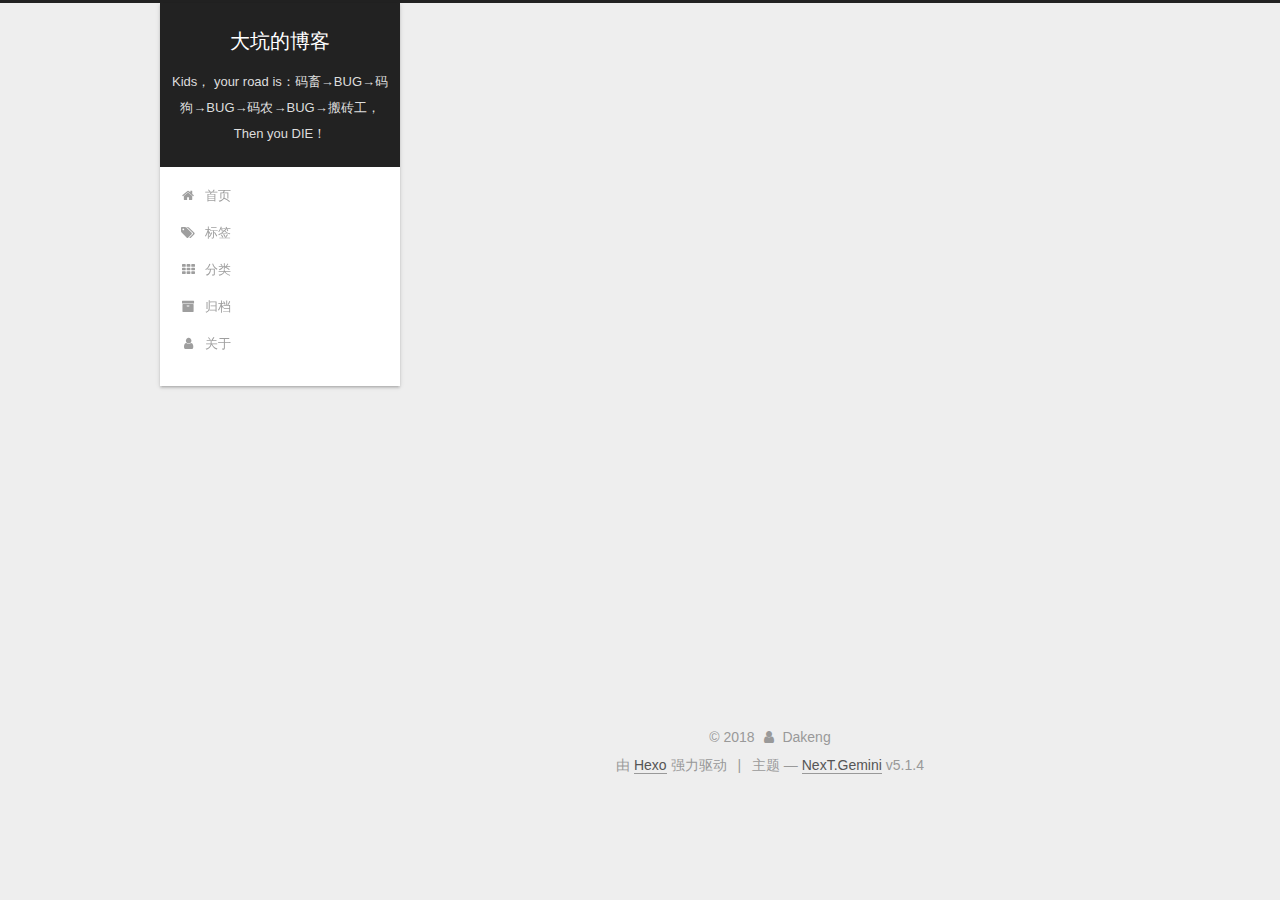
==== commit a1913e90: "Site updated: 2018-06-11 13:56:13" ====
--- a/about/index.html
+++ b/about/index.html
@@ -83,15 +83,18 @@
 
 
 
+<meta name="description" content="关于我一只学习前端的小菜鸟，欢迎分享知识。 From XDU QQ：847909475Email: 847909475@qq.com">
 <meta name="keywords" content="MA→码">
 <meta property="og:type" content="website">
 <meta property="og:title" content="about">
 <meta property="og:url" content="http://yoursite.com/about/index.html">
 <meta property="og:site_name" content="大坑的博客">
+<meta property="og:description" content="关于我一只学习前端的小菜鸟，欢迎分享知识。 From XDU QQ：847909475Email: 847909475@qq.com">
 <meta property="og:locale" content="zh-Hans">
-<meta property="og:updated_time" content="2018-06-11T05:39:06.596Z">
+<meta property="og:updated_time" content="2018-06-11T05:55:03.996Z">
 <meta name="twitter:card" content="summary">
 <meta name="twitter:title" content="about">
+<meta name="twitter:description" content="关于我一只学习前端的小菜鸟，欢迎分享知识。 From XDU QQ：847909475Email: 847909475@qq.com">
 
 
 
@@ -269,7 +272,10 @@
       <div class="post-body">
         
         
-          
+          <h2 id="关于我"><a href="#关于我" class="headerlink" title="关于我"></a>关于我</h2><p>一只学习前端的小菜鸟，欢迎分享知识。</p>
+<p>From XDU</p>
+<p>QQ：847909475<br>Email: <a href="mailto:847909475@qq.com" target="_blank" rel="noopener">847909475@qq.com</a></p>
+
         
       </div>
       
@@ -318,8 +324,17 @@
       
 
       
-
-      <section class="site-overview-wrap sidebar-panel sidebar-panel-active">
+        <ul class="sidebar-nav motion-element">
+          <li class="sidebar-nav-toc sidebar-nav-active" data-target="post-toc-wrap">
+            文章目录
+          </li>
+          <li class="sidebar-nav-overview" data-target="site-overview-wrap">
+            站点概览
+          </li>
+        </ul>
+      
+
+      <section class="site-overview-wrap sidebar-panel">
         <div class="site-overview">
           <div class="site-author motion-element" itemprop="author" itemscope itemtype="http://schema.org/Person">
             
@@ -389,6 +404,22 @@
       </section>
 
       
+      <!--noindex-->
+        <section class="post-toc-wrap motion-element sidebar-panel sidebar-panel-active">
+          <div class="post-toc">
+
+            
+              
+            
+
+            
+              <div class="post-toc-content"><ol class="nav"><li class="nav-item nav-level-2"><a class="nav-link" href="#关于我"><span class="nav-number">1.</span> <span class="nav-text">关于我</span></a></li></ol></div>
+            
+
+          </div>
+        </section>
+      <!--/noindex-->
+      
 
       
 
--- a/css/main.css
+++ b/css/main.css
@@ -1823,7 +1823,7 @@
   width: 4px;
   height: 4px;
   border-radius: 50%;
-  background: #85b513;
+  background: #4d4fd5;
 }
 .links-of-blogroll {
   font-size: 13px;
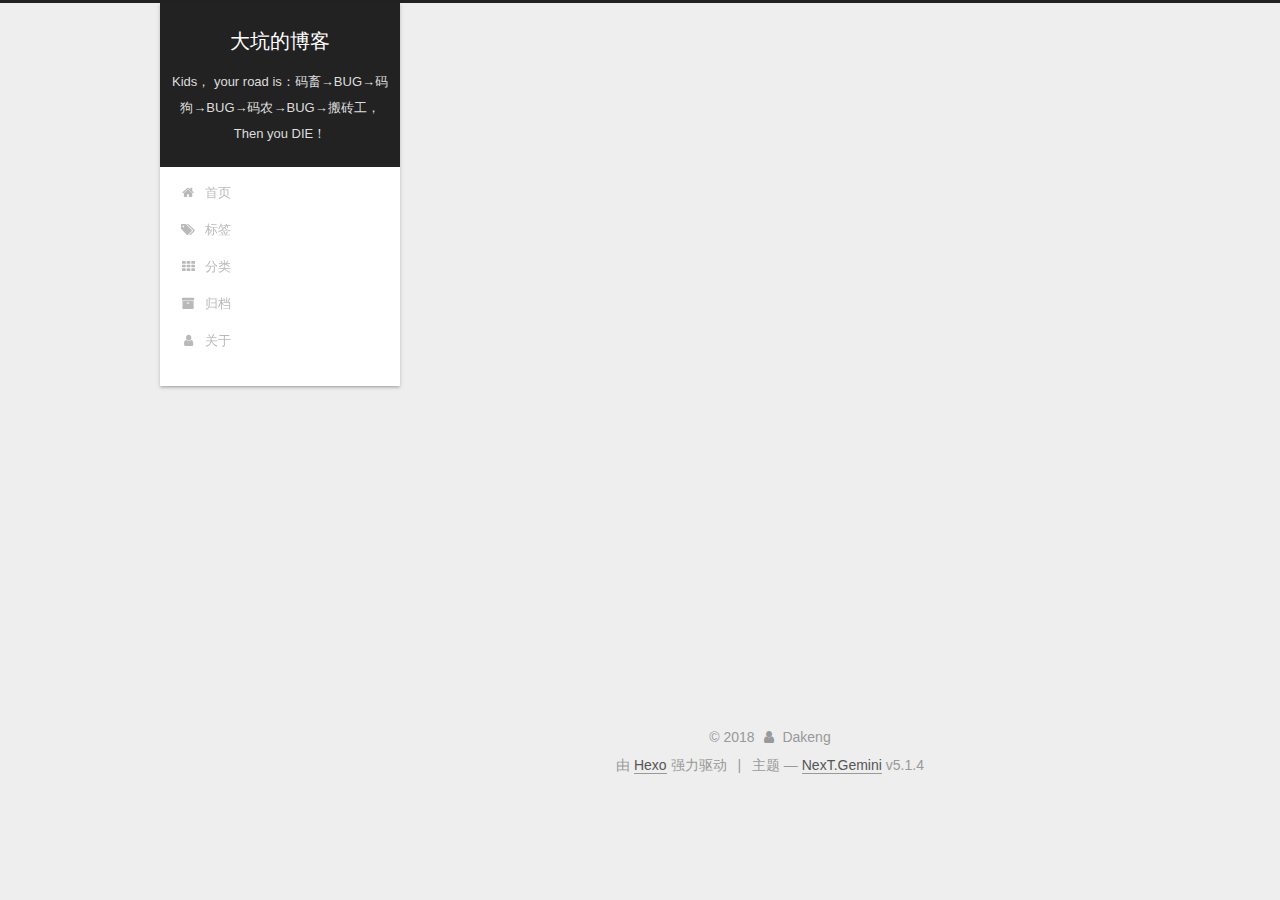
==== commit 72ddf258: "Site updated: 2018-06-11 14:05:27" ====
--- a/about/index.html
+++ b/about/index.html
@@ -83,18 +83,18 @@
 
 
 
-<meta name="description" content="关于我一只学习前端的小菜鸟，欢迎分享知识。 From XDU QQ：847909475Email: 847909475@qq.com">
+<meta name="description" content="关于我我叫大坑，准码畜，预备码狗，潜力码农，未来的搬砖工 By： Dakeng Email: thankyoulaojiang@163.com">
 <meta name="keywords" content="MA→码">
 <meta property="og:type" content="website">
-<meta property="og:title" content="about">
+<meta property="og:title" content="大坑">
 <meta property="og:url" content="http://yoursite.com/about/index.html">
 <meta property="og:site_name" content="大坑的博客">
-<meta property="og:description" content="关于我一只学习前端的小菜鸟，欢迎分享知识。 From XDU QQ：847909475Email: 847909475@qq.com">
+<meta property="og:description" content="关于我我叫大坑，准码畜，预备码狗，潜力码农，未来的搬砖工 By： Dakeng Email: thankyoulaojiang@163.com">
 <meta property="og:locale" content="zh-Hans">
-<meta property="og:updated_time" content="2018-06-11T05:55:03.996Z">
+<meta property="og:updated_time" content="2018-06-11T06:00:36.806Z">
 <meta name="twitter:card" content="summary">
-<meta name="twitter:title" content="about">
-<meta name="twitter:description" content="关于我一只学习前端的小菜鸟，欢迎分享知识。 From XDU QQ：847909475Email: 847909475@qq.com">
+<meta name="twitter:title" content="大坑">
+<meta name="twitter:description" content="关于我我叫大坑，准码畜，预备码狗，潜力码农，未来的搬砖工 By： Dakeng Email: thankyoulaojiang@163.com">
 
 
 
@@ -130,7 +130,7 @@
 
 
 
-  <title>about | 大坑的博客</title>
+  <title>大坑 | 大坑的博客</title>
   
 
 
@@ -260,7 +260,7 @@
     <div class="post-block page">
       <header class="post-header">
 
-	<h1 class="post-title" itemprop="name headline">about</h1>
+	<h1 class="post-title" itemprop="name headline">大坑</h1>
 
 
 
@@ -272,9 +272,9 @@
       <div class="post-body">
         
         
-          <h2 id="关于我"><a href="#关于我" class="headerlink" title="关于我"></a>关于我</h2><p>一只学习前端的小菜鸟，欢迎分享知识。</p>
-<p>From XDU</p>
-<p>QQ：847909475<br>Email: <a href="mailto:847909475@qq.com" target="_blank" rel="noopener">847909475@qq.com</a></p>
+          <h2 id="关于我"><a href="#关于我" class="headerlink" title="关于我"></a>关于我</h2><p>我叫大坑，准码畜，预备码狗，潜力码农，未来的搬砖工</p>
+<p>By： Dakeng</p>
+<p>Email: <a href="mailto:thankyoulaojiang@163.com" target="_blank" rel="noopener">thankyoulaojiang@163.com</a></p>
 
         
       </div>
@@ -360,7 +360,25 @@
             
 
             
-
+              
+              
+              <div class="site-state-item site-state-categories">
+                <a href="/categories/index.html">
+                  <span class="site-state-item-count">1</span>
+                  <span class="site-state-item-name">分类</span>
+                </a>
+              </div>
+            
+
+            
+              
+              
+              <div class="site-state-item site-state-tags">
+                <a href="/tags/index.html">
+                  <span class="site-state-item-count">3</span>
+                  <span class="site-state-item-name">标签</span>
+                </a>
+              </div>
             
 
           </nav>
--- a/css/main.css
+++ b/css/main.css
@@ -1823,7 +1823,7 @@
   width: 4px;
   height: 4px;
   border-radius: 50%;
-  background: #4d4fd5;
+  background: #14ff2a;
 }
 .links-of-blogroll {
   font-size: 13px;
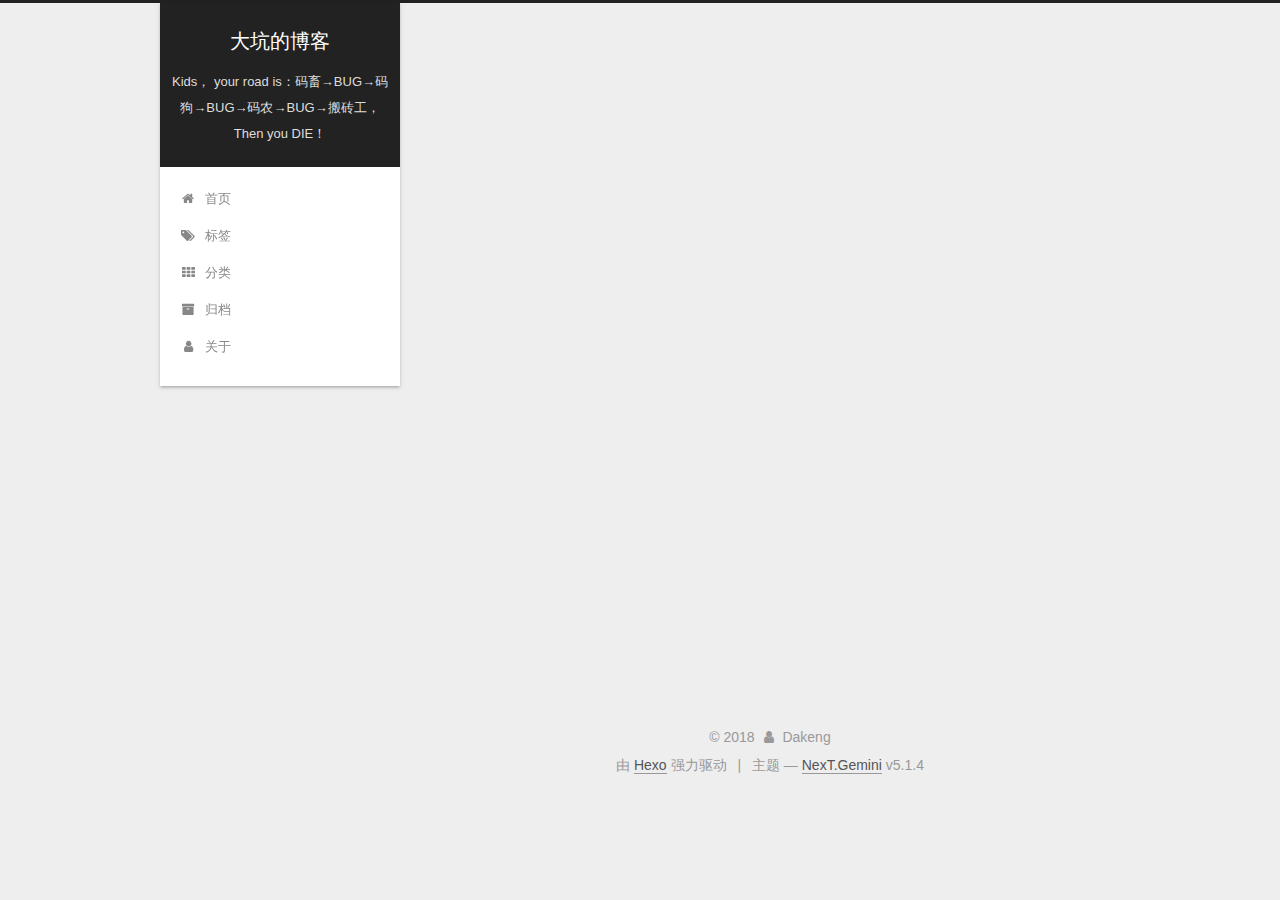
==== commit a2841faf: "Site updated: 2018-06-11 14:39:23" ====
--- a/about/index.html
+++ b/about/index.html
@@ -72,8 +72,6 @@
 
 
 
-
-  
 
 
   <link rel="alternate" href="/atom.xml" title="大坑的博客" type="application/atom+xml" />
--- a/css/main.css
+++ b/css/main.css
@@ -1823,7 +1823,7 @@
   width: 4px;
   height: 4px;
   border-radius: 50%;
-  background: #14ff2a;
+  background: #d5c890;
 }
 .links-of-blogroll {
   font-size: 13px;
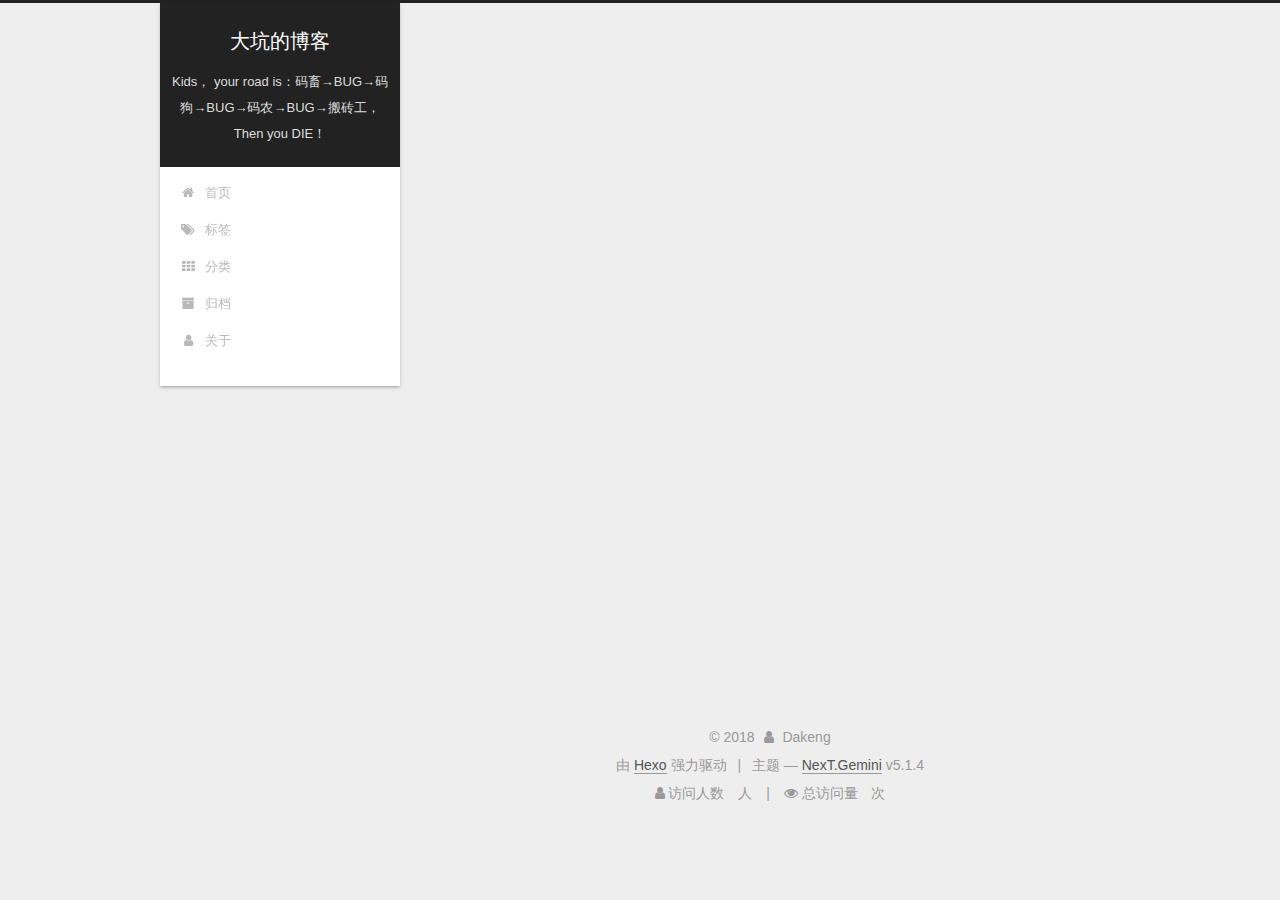
==== commit 061f8da2: "Site updated: 2018-06-12 09:47:05" ====
--- a/about/index.html
+++ b/about/index.html
@@ -72,6 +72,8 @@
 
 
 
+
+  
 
 
   <link rel="alternate" href="/atom.xml" title="大坑的博客" type="application/atom+xml" />
@@ -473,6 +475,26 @@
 
 
         
+<div class="busuanzi-count">
+  <script async src="https://dn-lbstatics.qbox.me/busuanzi/2.3/busuanzi.pure.mini.js"></script>
+
+  
+    <span class="site-uv">
+      <i class="fa fa-user"></i> 访问人数
+      <span class="busuanzi-value" id="busuanzi_value_site_uv"></span>
+      人
+    </span>
+  
+
+  
+    <span class="site-pv">
+      <i class="fa fa-eye"></i> 总访问量
+      <span class="busuanzi-value" id="busuanzi_value_site_pv"></span>
+      次
+    </span>
+  
+</div>
+
 
 
 
--- a/css/main.css
+++ b/css/main.css
@@ -1823,7 +1823,7 @@
   width: 4px;
   height: 4px;
   border-radius: 50%;
-  background: #d5c890;
+  background: #b9f590;
 }
 .links-of-blogroll {
   font-size: 13px;
